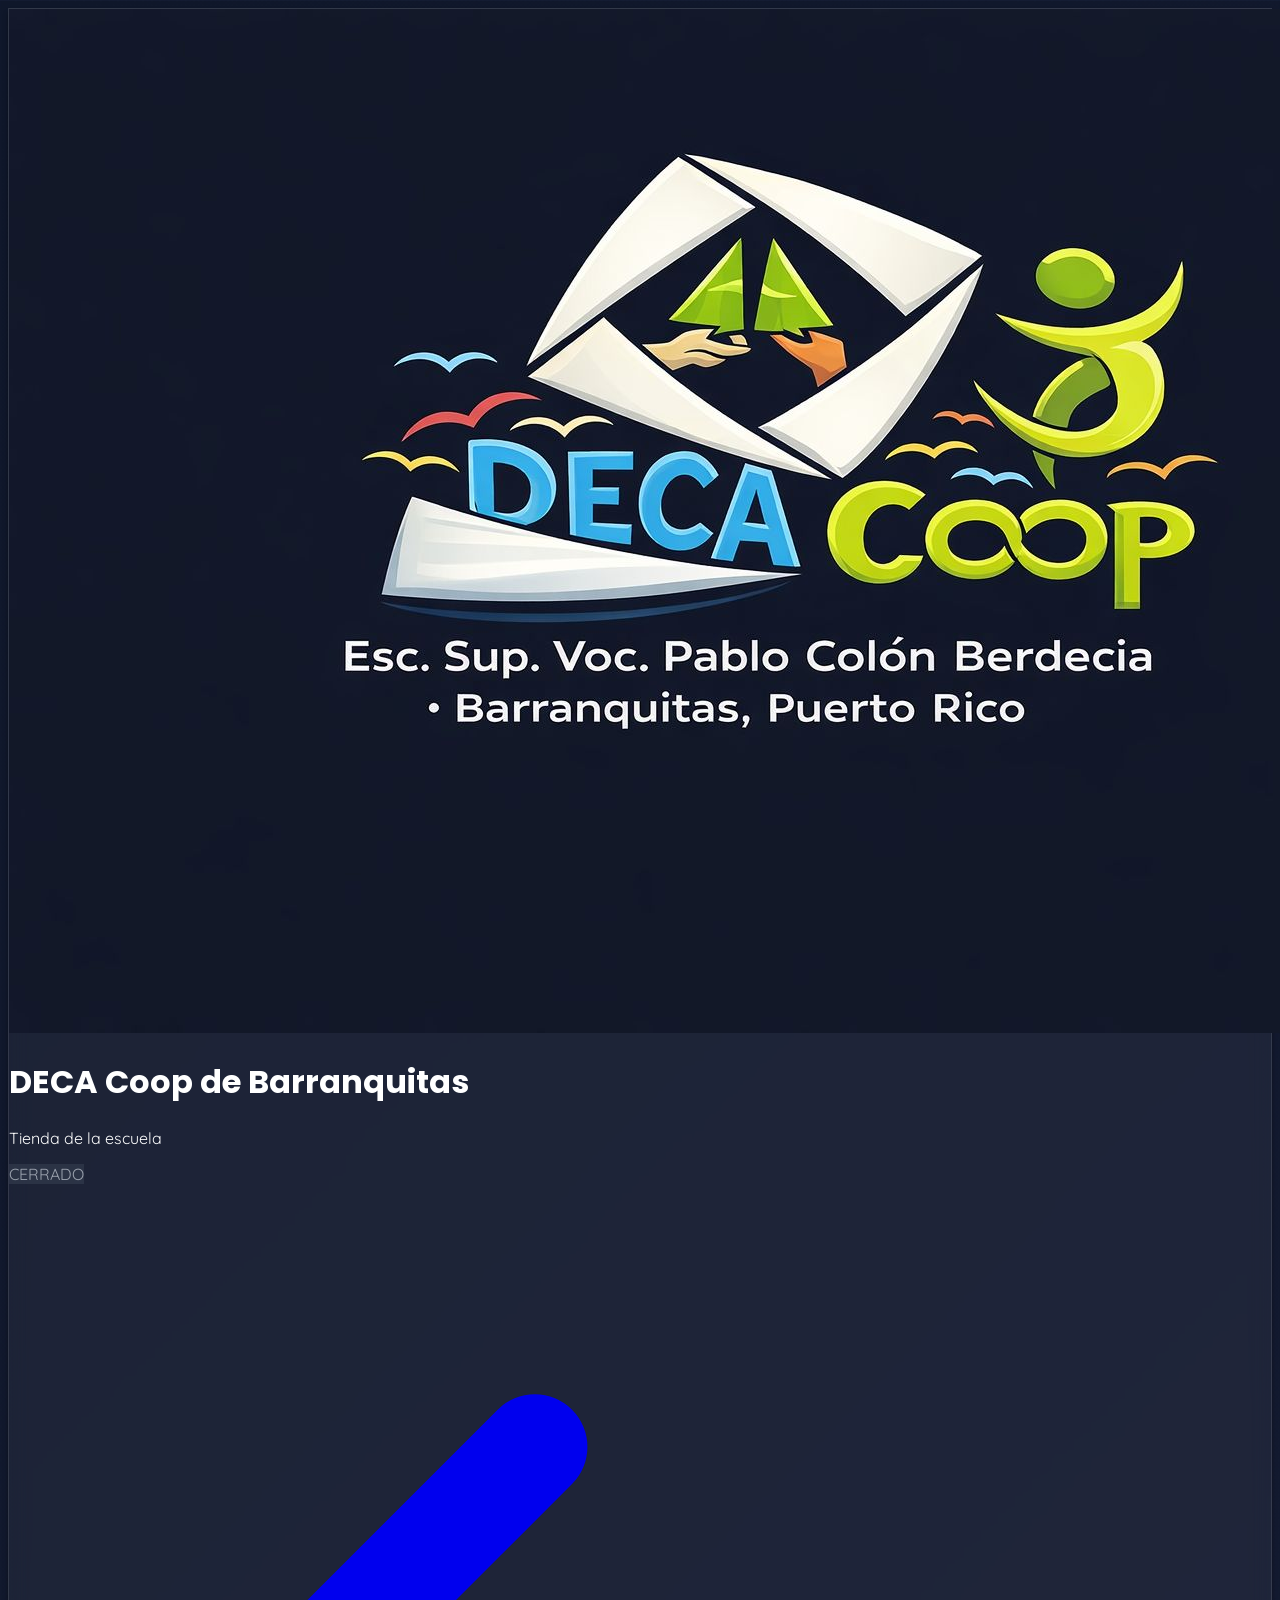
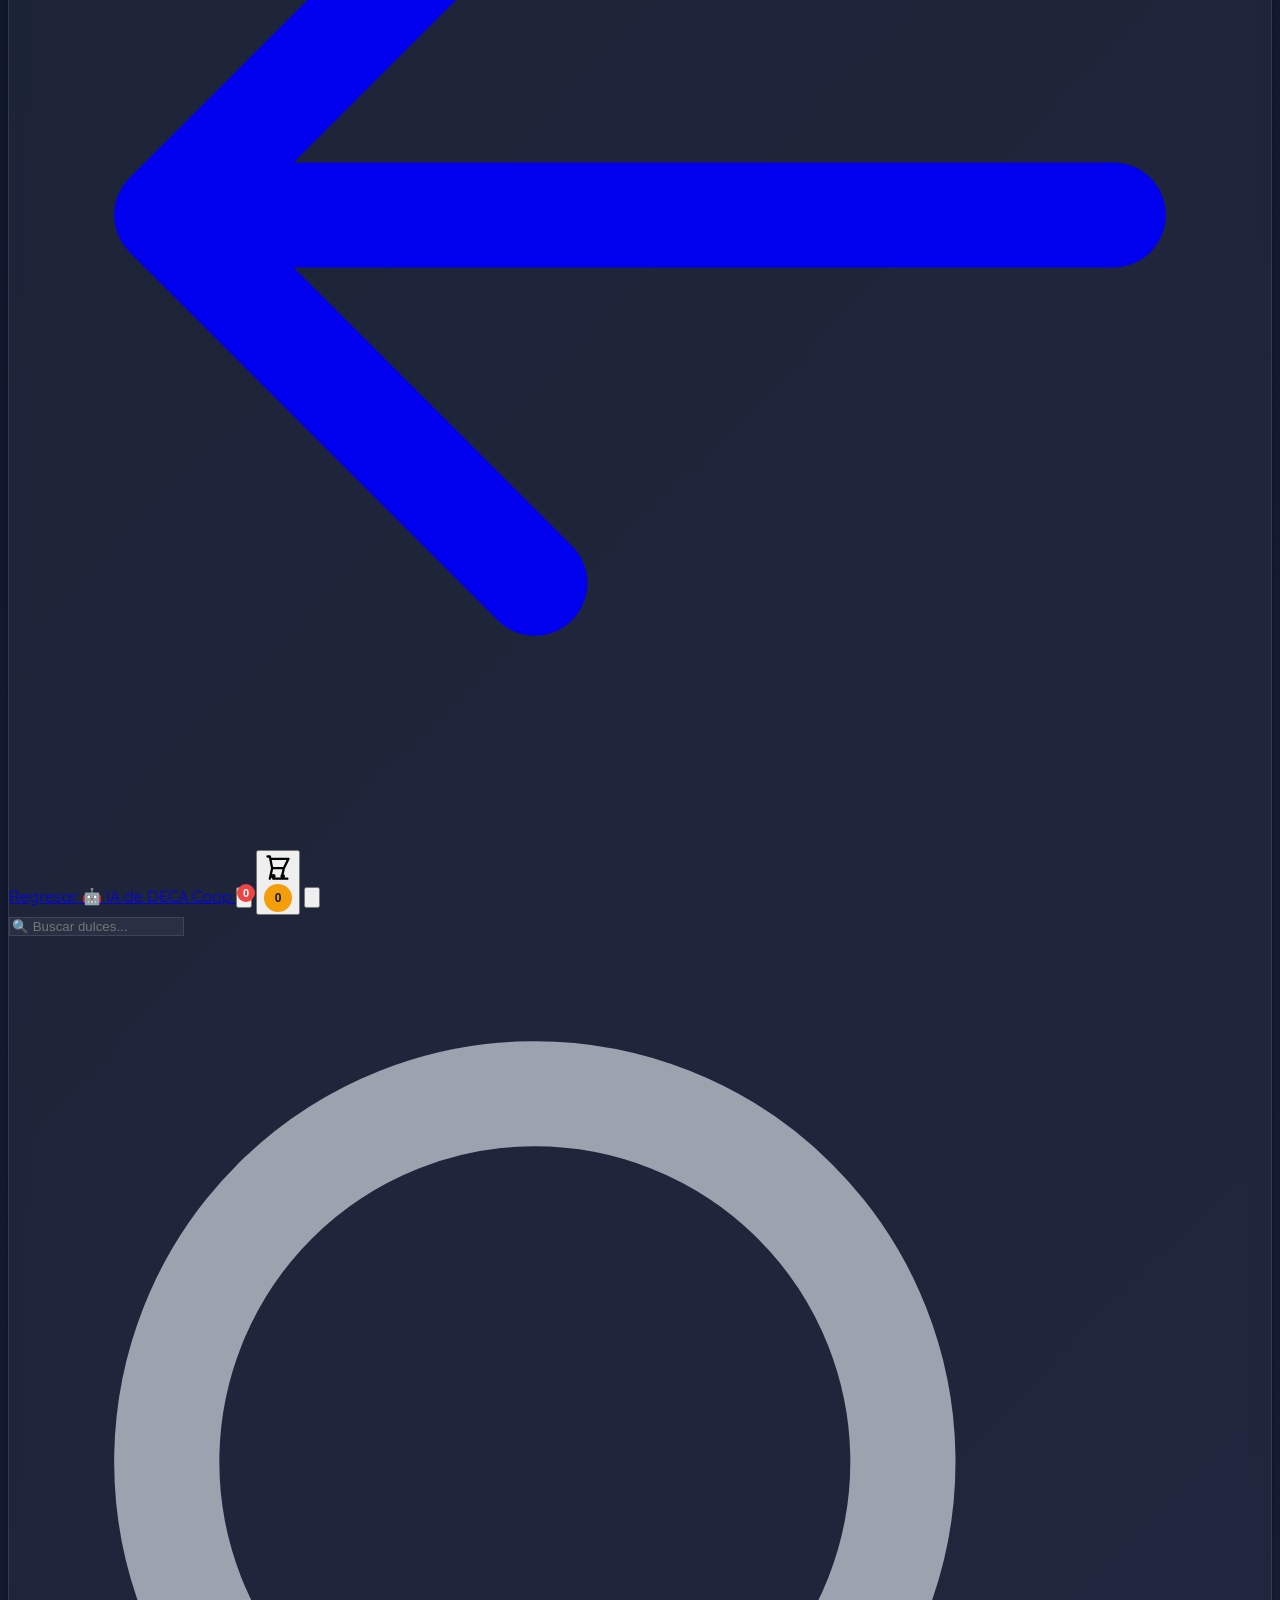
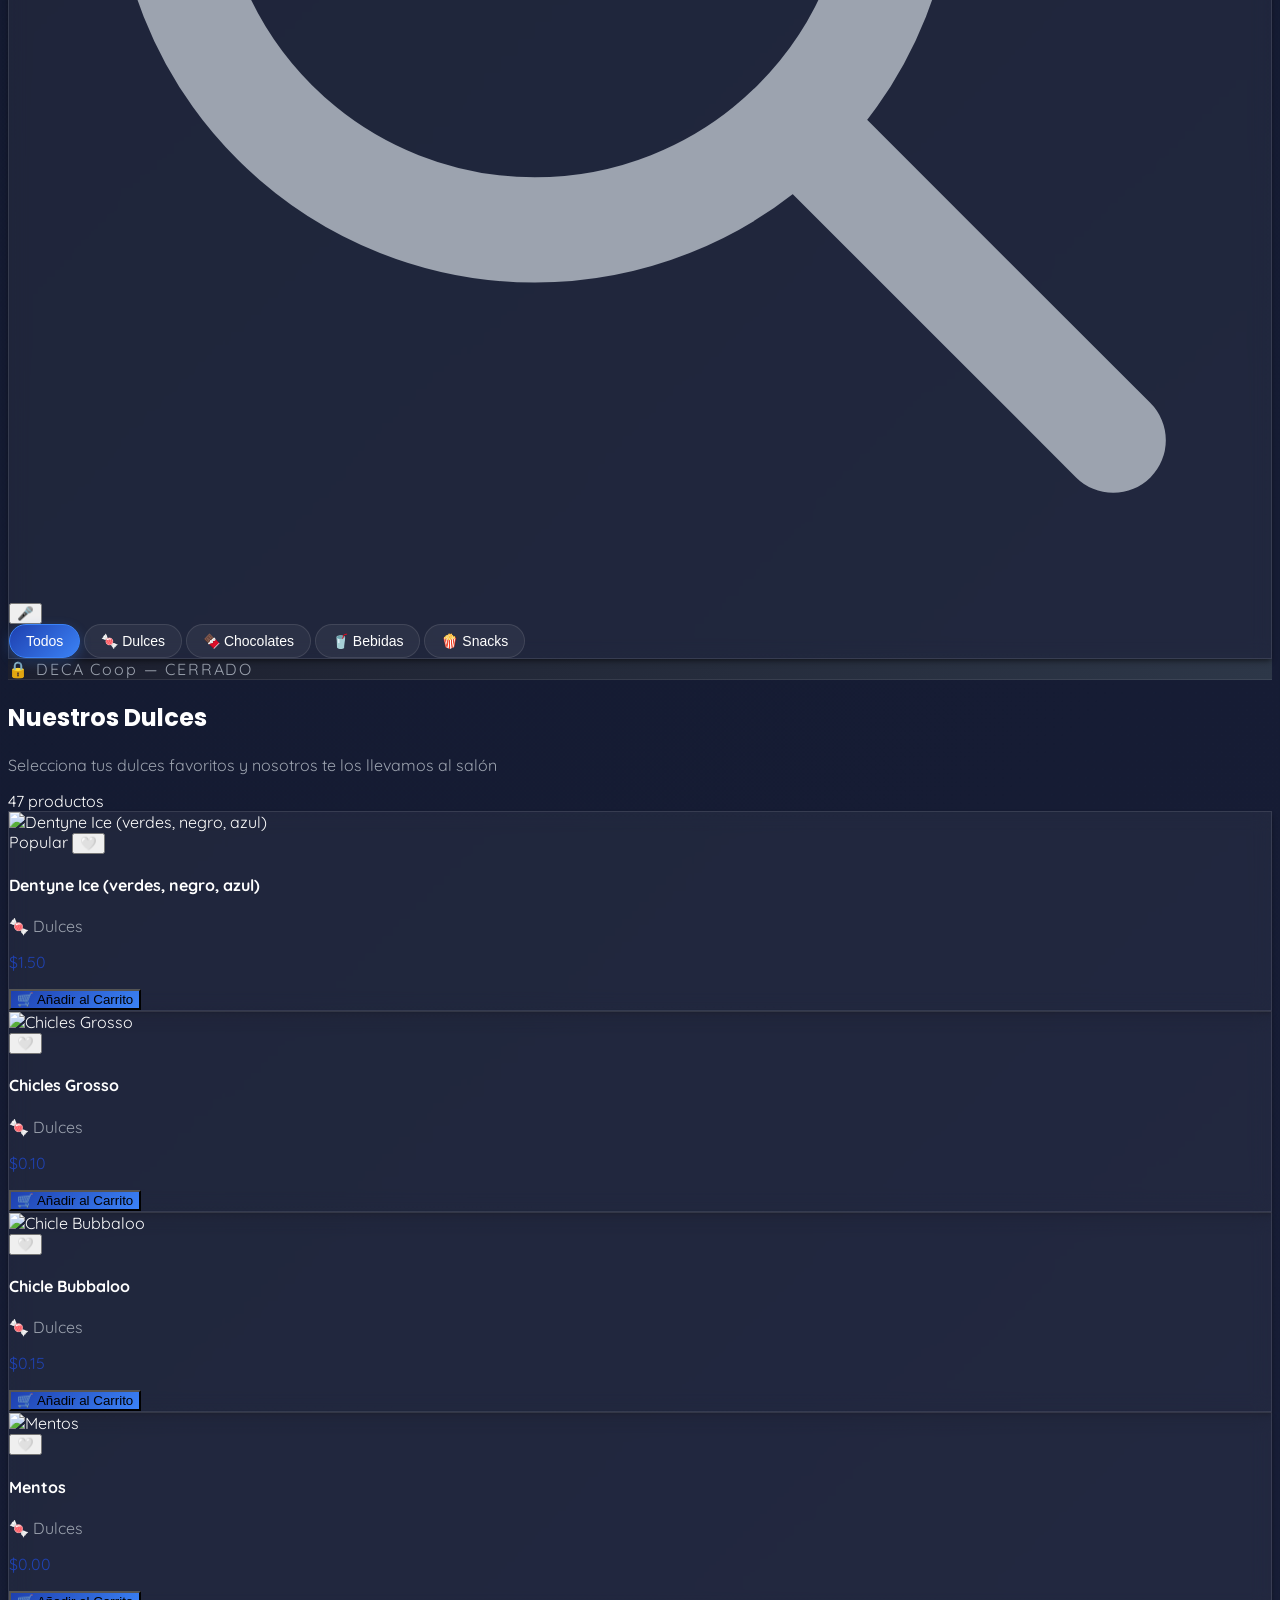
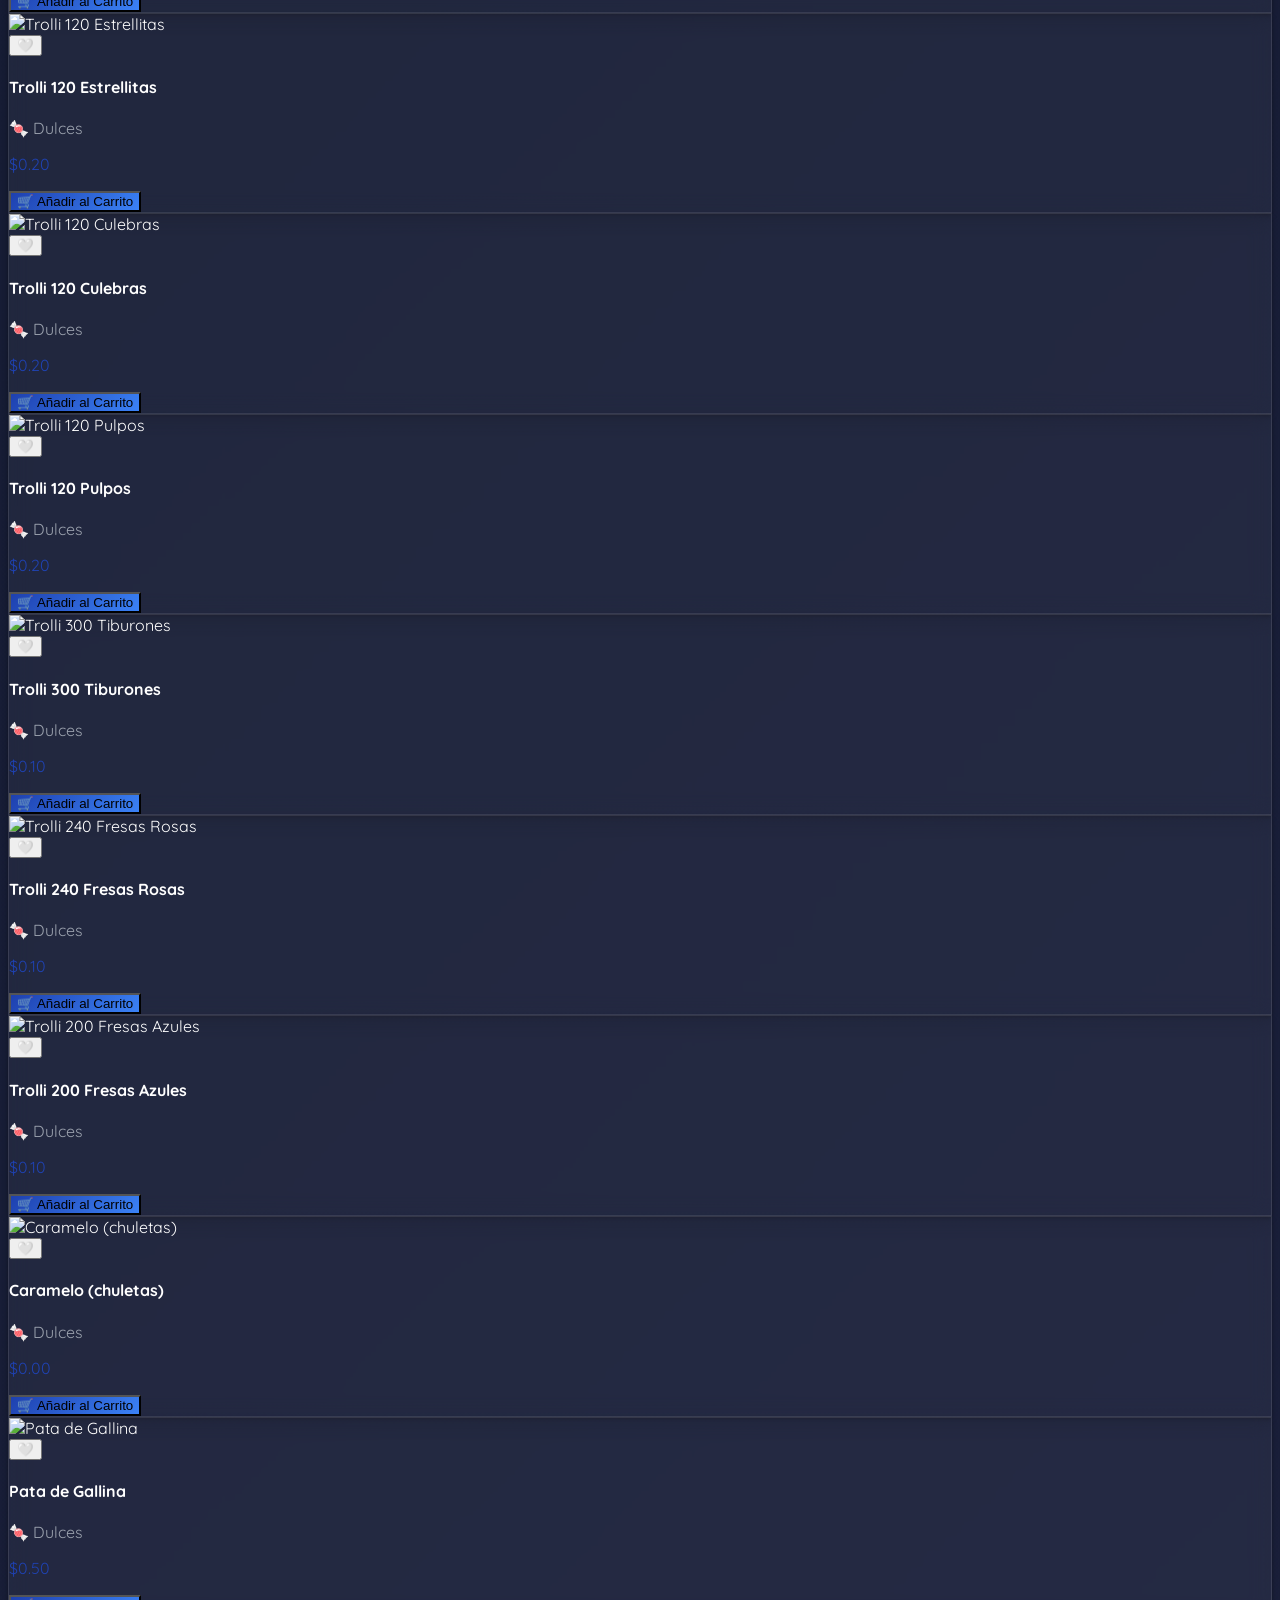
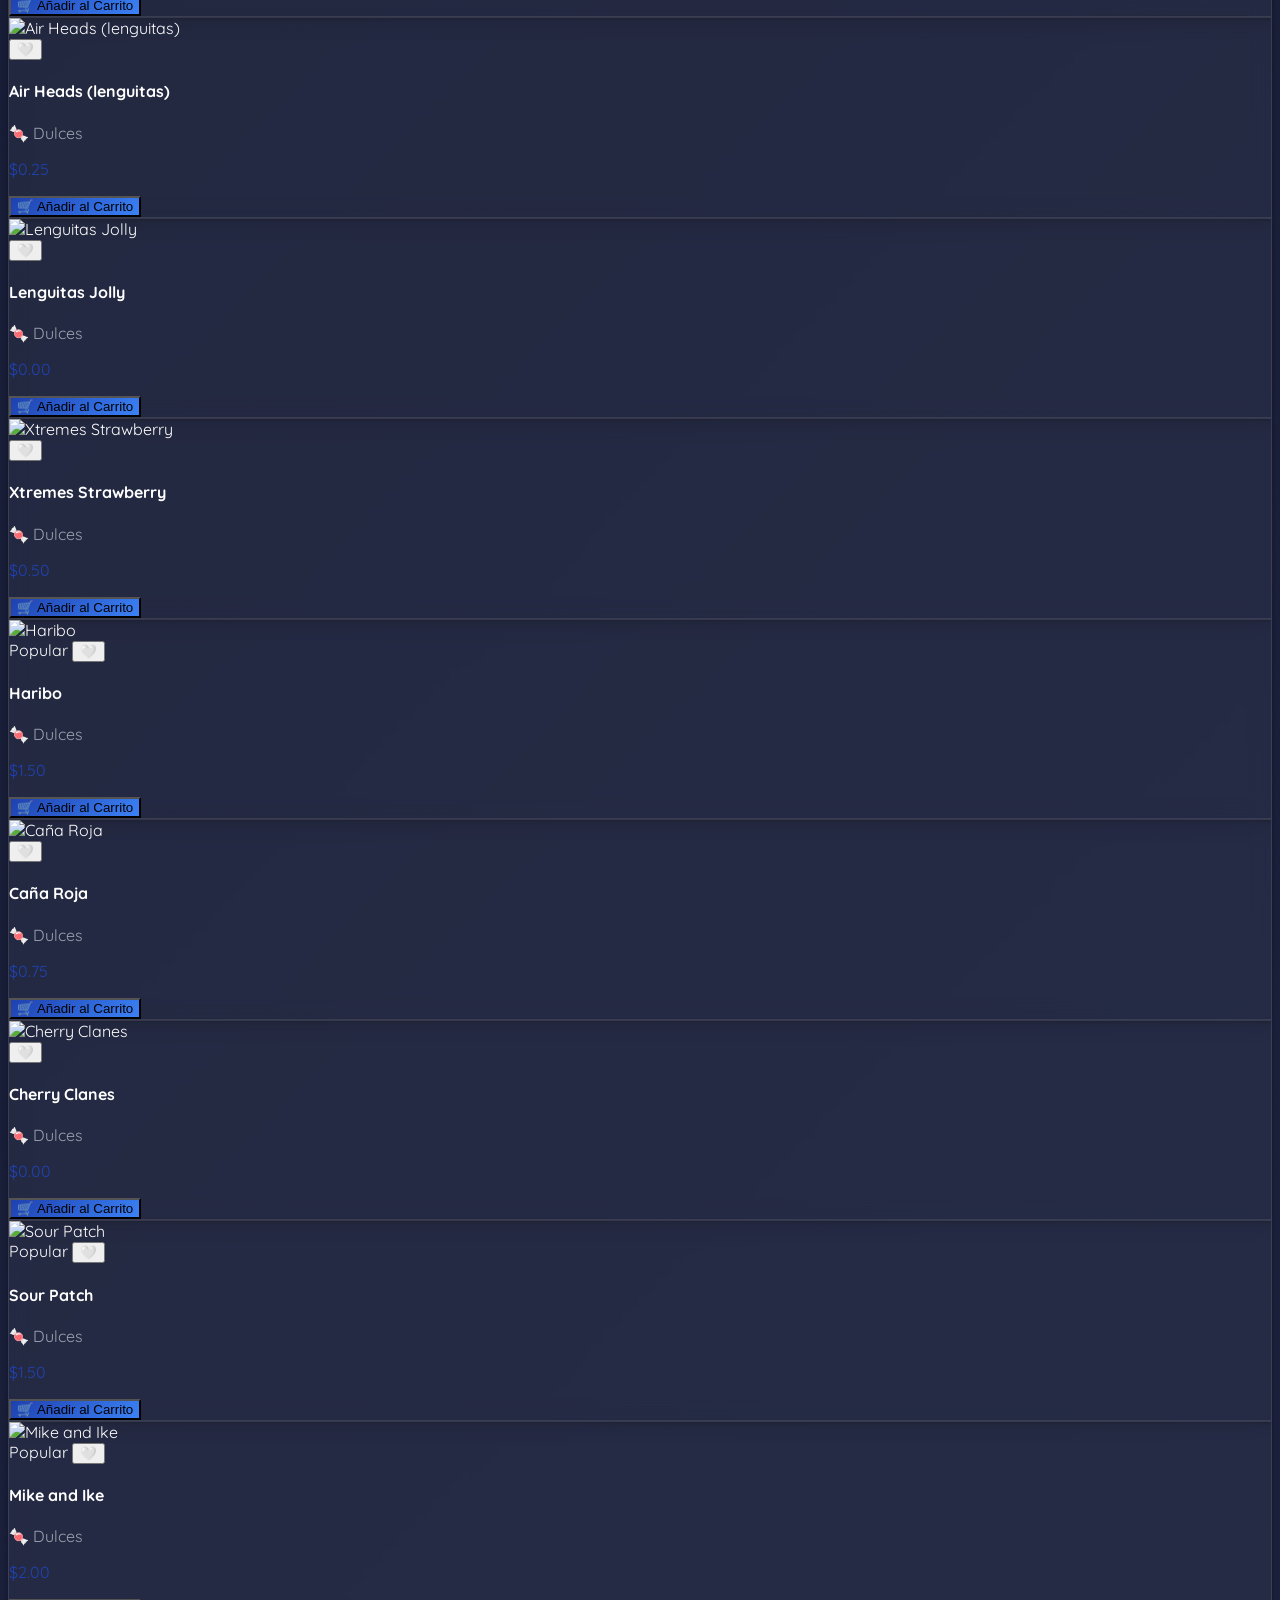
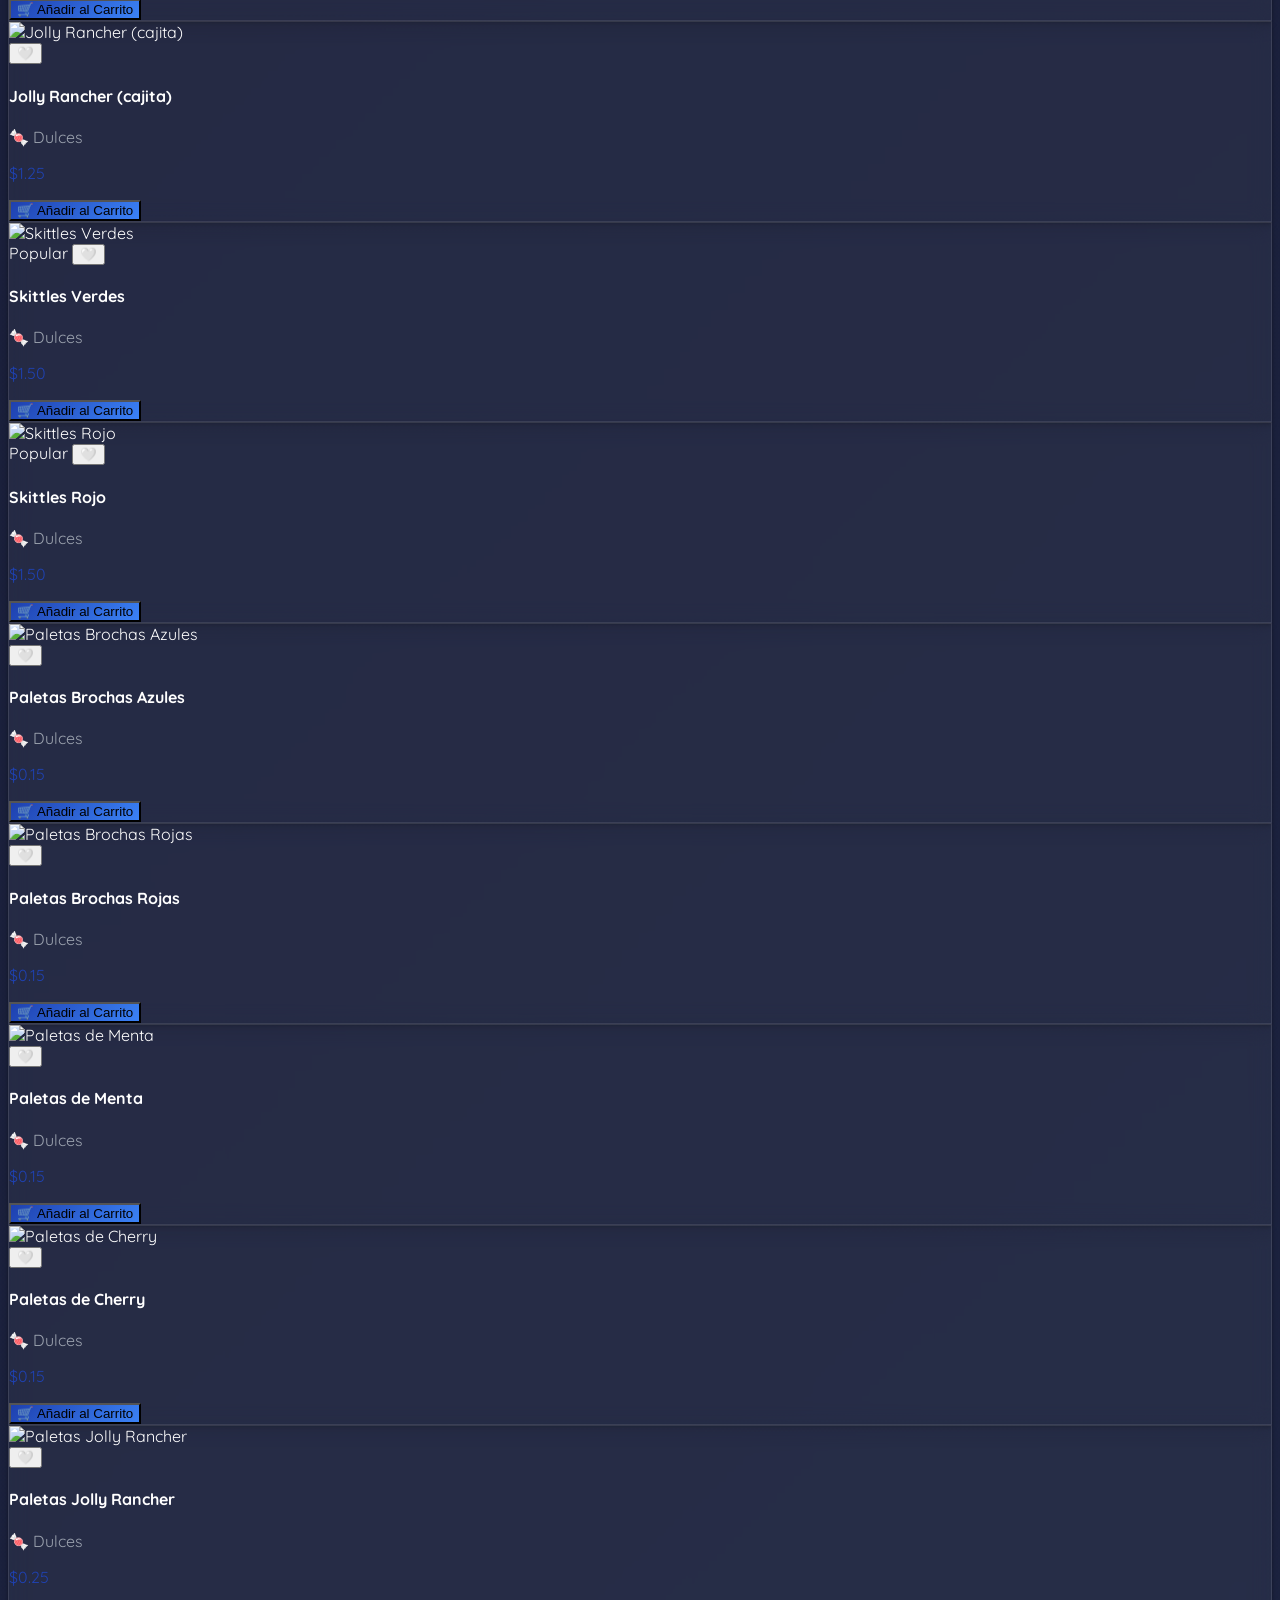
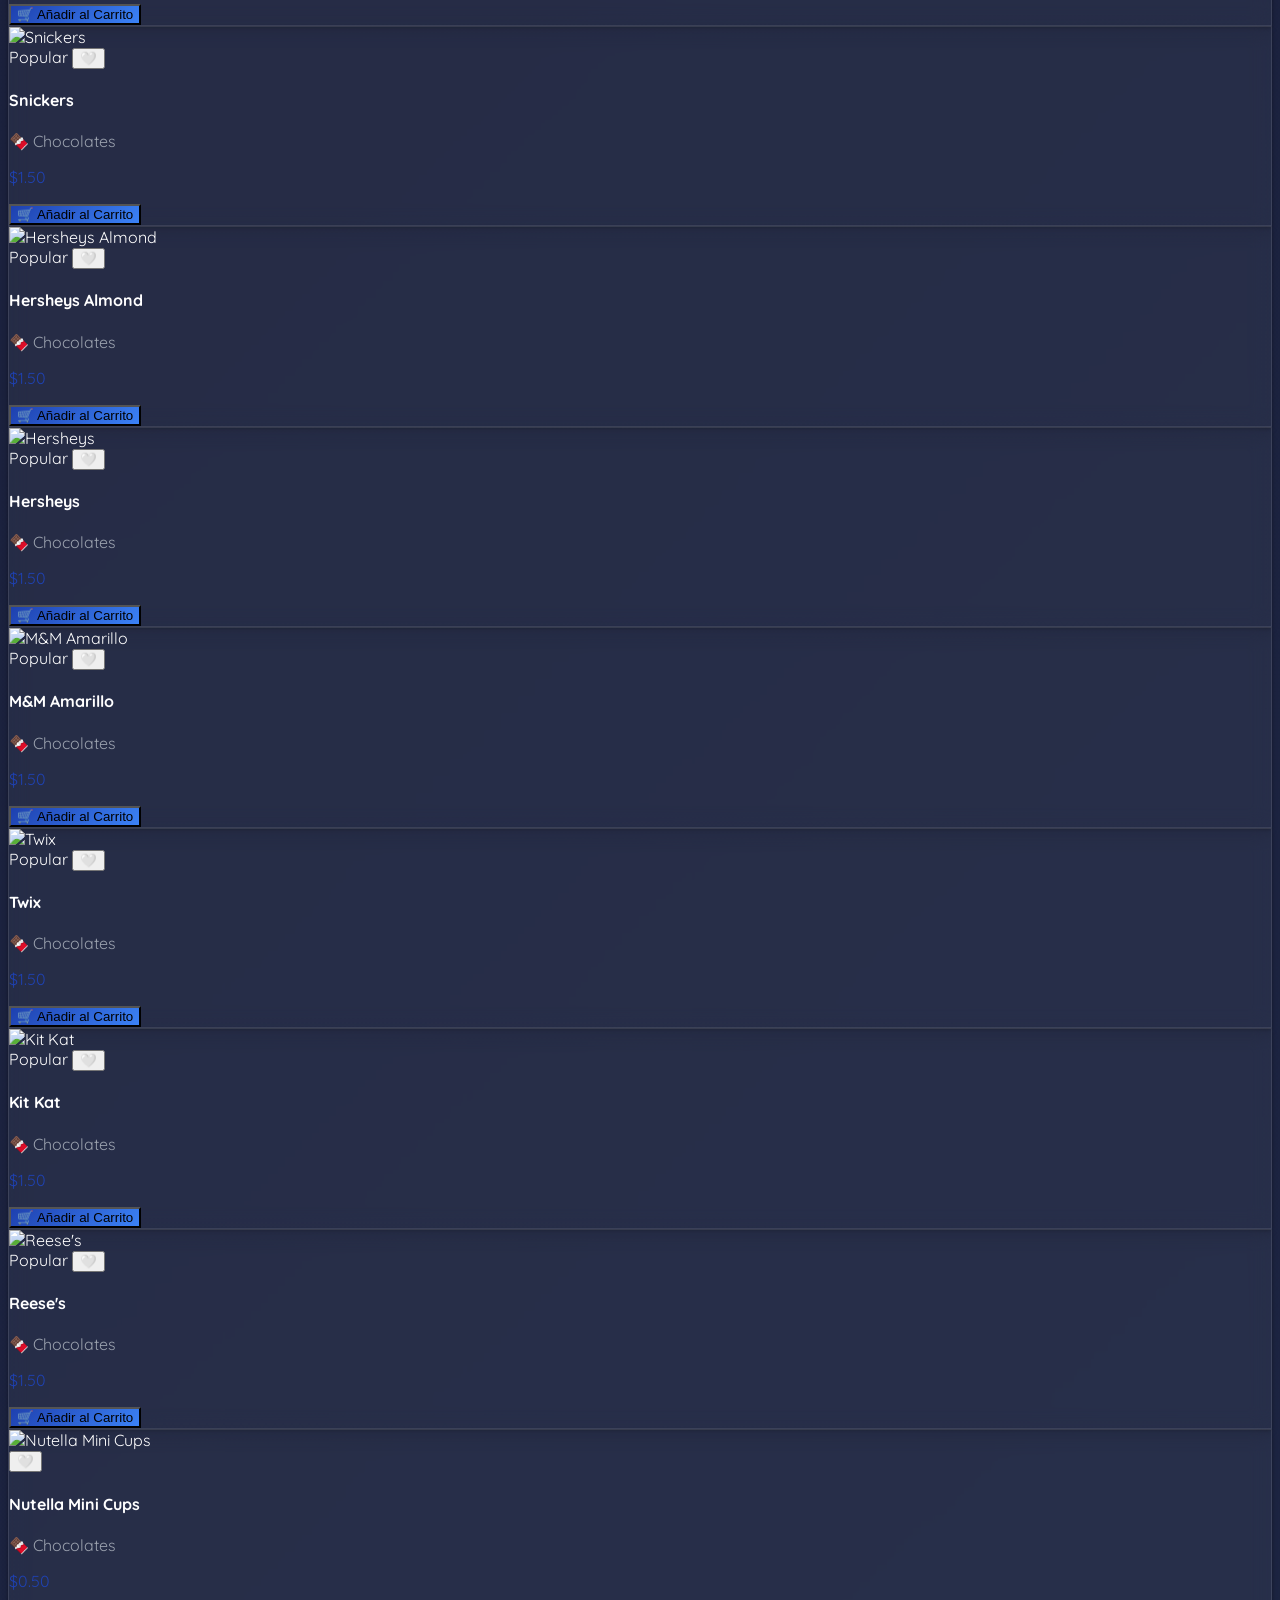
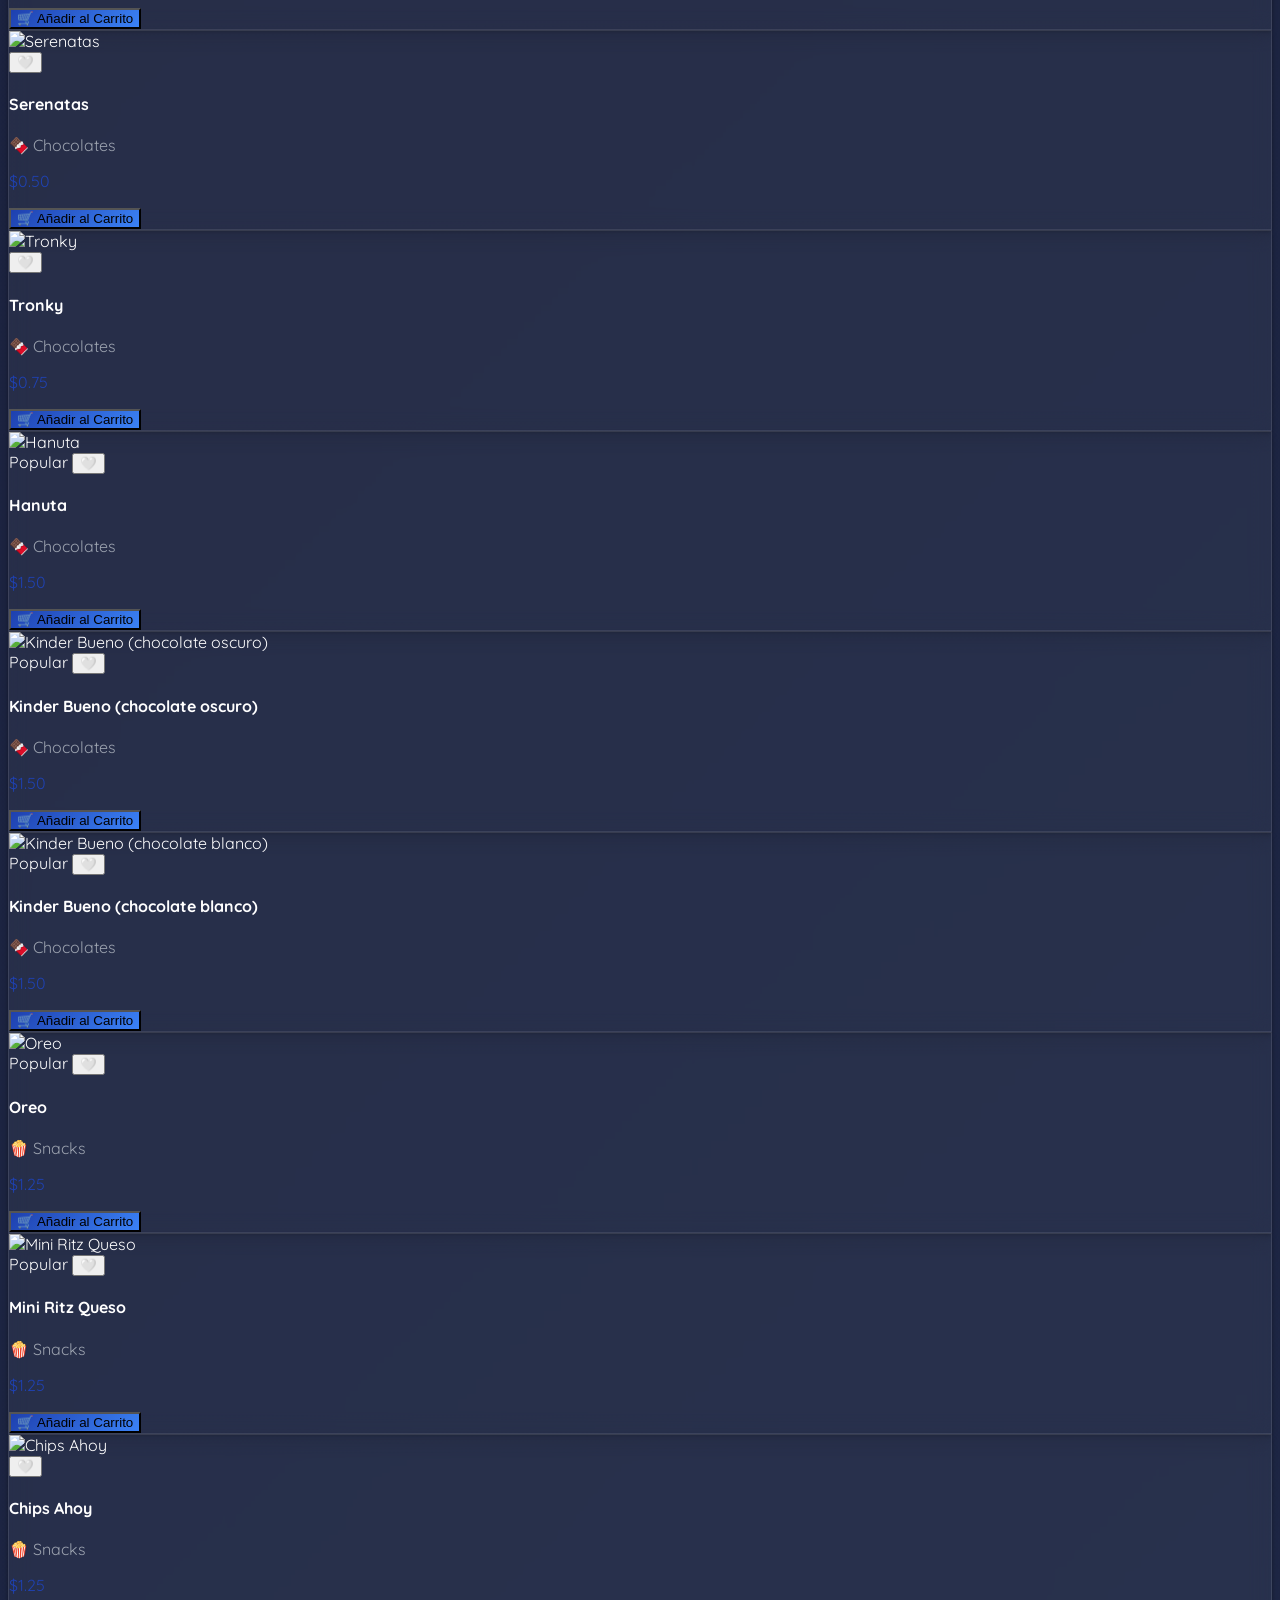
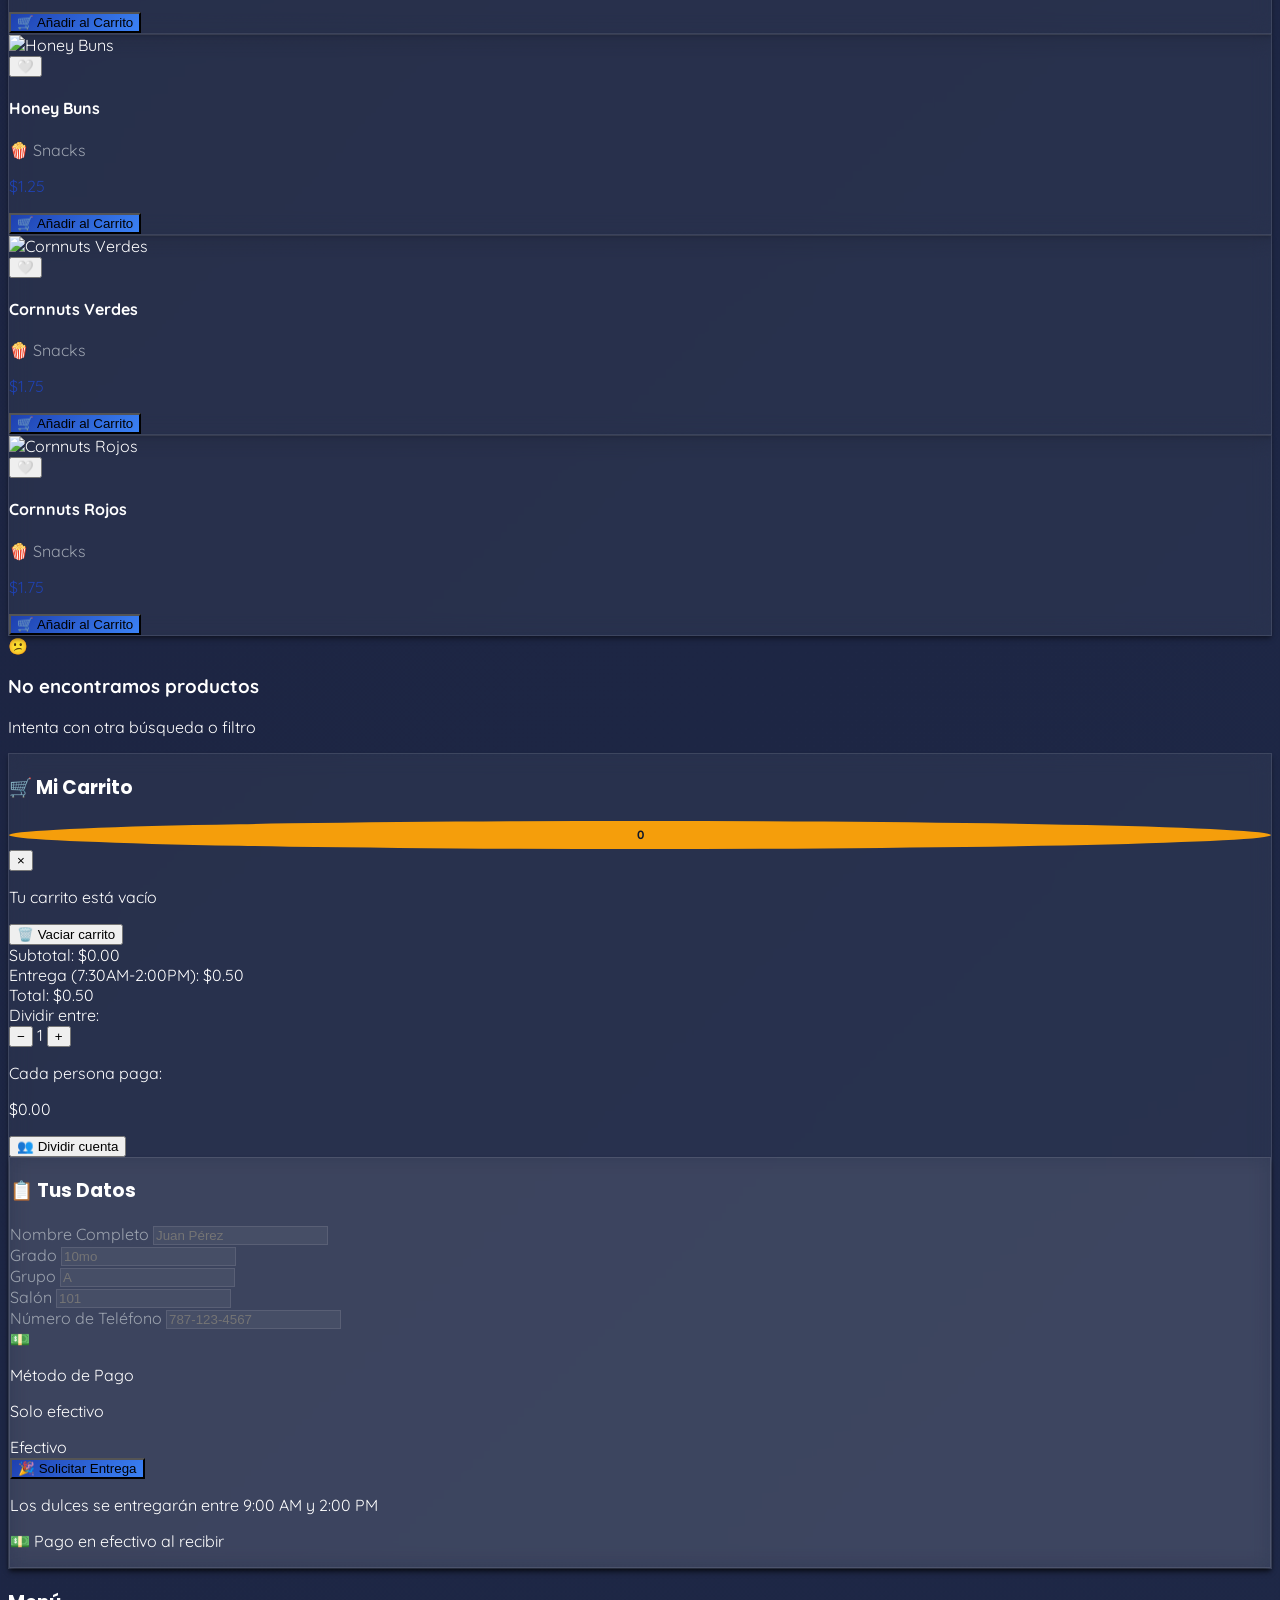
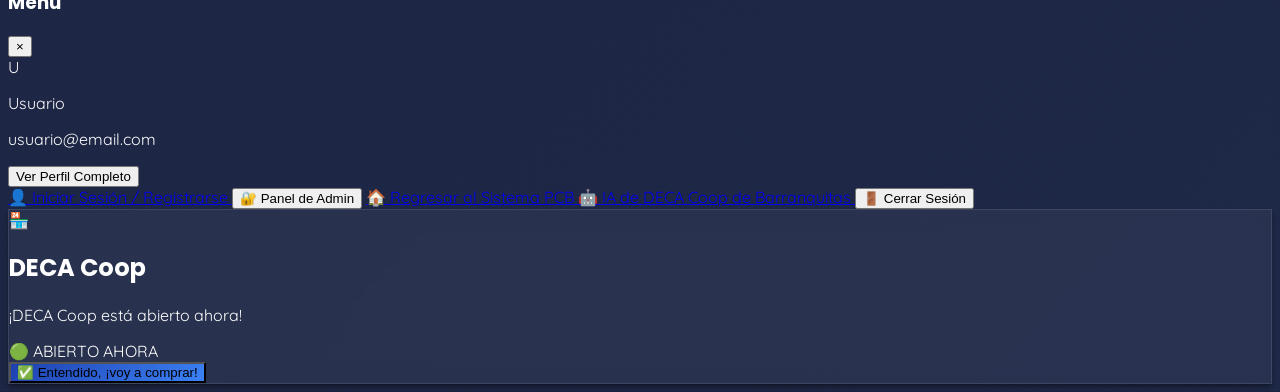
==== index.html @ df361616 "Add files via upload" ====
<!doctype html>
<html lang="es" class="h-full">

<head>
  <meta charset="UTF-8">
  <meta name="viewport" content="width=device-width, initial-scale=1.0">
  <title>DECA Coop de Barranquitas - Tienda PCB</title>
  <script src="https://cdn.tailwindcss.com"></script>
  <link
    href="https://fonts.googleapis.com/css2?family=Poppins:wght@300;400;500;600;700&amp;family=Quicksand:wght@400;500;600;700&amp;display=swap"
    rel="stylesheet">
  <!-- Supabase -->
  <script src="https://cdn.jsdelivr.net/npm/@supabase/supabase-js@2"></script>
  <script src="supabase/supabase-config.js"></script>
  <script src="supabase/database.js"></script>
  <!-- SDKs opcionales - eliminados porque los archivos no existen
  <script src="/_sdk/element_sdk.js"></script>
  <script src="/_sdk/data_sdk.js"></script>
  -->
  <link href="styles.css" rel="stylesheet">
</head>

<body class="h-full font-body overflow-auto">
  <!-- Splash Screen -->
  <div id="splash-screen"
    class="fixed inset-0 z-[9999] flex items-center justify-center bg-gradient-to-br from-blue-900 via-purple-900 to-pink-900">
    <div class="text-center animate-splash">
      <div class="w-32 h-32 mx-auto mb-6 rounded-full animate-bounce-slow">
        <img src="DECA Coop de Barranquitas.jpeg" alt="DECA Coop de Barranquitas Logo" class="w-full h-full object-contain rounded-full logo-full">
      </div>
      <h1 class="font-display font-bold text-4xl text-white mb-2 animate-fade-in">DECA Coop de Barranquitas</h1>
      <p class="text-white/80 text-lg animate-fade-in-delay">Tienda de la escuela</p>
      <div class="mt-6 flex justify-center gap-2">
        <div class="w-3 h-3 bg-white rounded-full animate-pulse"></div>
        <div class="w-3 h-3 bg-white rounded-full animate-pulse" style="animation-delay: 0.2s;"></div>
        <div class="w-3 h-3 bg-white rounded-full animate-pulse" style="animation-delay: 0.4s;"></div>
      </div>
    </div>
  </div>

  <div class="min-h-full w-full">
    <!-- Header -->
    <header class="sticky top-0 z-50 glass-card border-b border-white/10 shadow-lg">
      <div class="max-w-7xl mx-auto px-4 py-4">
        <div class="flex items-center justify-between mb-4">
          <!-- Logo y Nombre -->
          <div class="flex items-center gap-3">
            <div class="w-10 h-10 rounded-full">
              <img src="DECA Coop de Barranquitas.jpeg" alt="DECA Coop de Barranquitas Logo" class="w-full h-full object-contain rounded-full logo-full">
            </div>
            <div>
              <h1 id="store-name" class="font-display font-bold text-xl text-white">DECA Coop de Barranquitas</h1>
              <div class="flex items-center gap-2 mt-0.5">
                <p class="text-xs text-gray-400">Tienda de la escuela</p>
                <!-- Pill de estado DECA Coop en el header -->
                <span id="deca-header-pill"
                  class="inline-flex items-center gap-1 px-2 py-0.5 rounded-full text-xs font-bold transition-all duration-500"
                  style="background:rgba(107,114,128,0.2); color:#9ca3af;">
                  <span id="deca-pill-dot" class="w-1.5 h-1.5 rounded-full" style="background:#6b7280;"></span>
                  <span id="deca-pill-text">CERRADO</span>
                </span>
              </div>
            </div>
          </div>

          <!-- Botones de la derecha -->
          <div class="flex items-center gap-3">
            <!-- Botón Regresar -->
            <a href="https://pcbsystempr-cyber.github.io/pcbsystem/"
              class="flex items-center gap-1 sm:gap-2 px-2 sm:px-3 py-2 bg-white/10 hover:bg-white/20 rounded-lg transition-all hover:scale-105 font-semibold text-xs sm:text-sm border border-white/20">
              <svg class="w-4 h-4" fill="none" stroke="currentColor" viewBox="0 0 24 24">
                <path stroke-linecap="round" stroke-linejoin="round" stroke-width="2" d="M10 19l-7-7m0 0l7-7m-7 7h18"/>
              </svg>
              <span class="hidden sm:inline">Regresar</span>
            </a>

            <!-- Botón IA -->
            <a href="https://chatgpt.com/g/g-69846cf9e5488191a673f07dedddb4f9-ia-de-mercadeo-pcb" target="_blank"
              class="hidden sm:flex items-center gap-2 px-3 py-2 bg-gradient-to-r from-purple-600 to-pink-600 hover:from-purple-700 hover:to-pink-700 rounded-lg transition-all hover:scale-105 font-semibold text-sm">
              <span>🤖</span>
              <span>IA de DECA Coop</span>
            </a>

            <!-- Botón de Notificaciones -->
            <button id="notification-bell"
              class="notification-bell p-2 rounded-lg hover:bg-white/10 transition-colors relative"
              title="Notificaciones">
              <svg class="w-6 h-6 text-white" fill="none" stroke="currentColor" viewBox="0 0 24 24">
                <path stroke-linecap="round" stroke-linejoin="round" stroke-width="2"
                  d="M15 17h5l-1.405-1.405A2.032 2.032 0 0118 14.158V11a6.002 6.002 0 00-4-5.659V5a2 2 0 10-4 0v.341C7.67 6.165 6 8.388 6 11v3.159c0 .538-.214 1.055-.595 1.436L4 17h5m6 0v1a3 3 0 11-6 0v-1m6 0H9" />
              </svg>
              <span id="notification-count" class="notification-badge hidden">0</span>
            </button>

            <!-- Botón carrito móvil -->
            <button id="cart-toggle-mobile"
              class="lg:hidden relative p-2 rounded-lg hover:bg-white/10 transition-colors">
              <svg class="w-6 h-6" fill="none" stroke="currentColor" viewbox="0 0 24 24">
                <path stroke-linecap="round" stroke-linejoin="round" stroke-width="2"
                  d="M3 3h2l.4 2M7 13h10l4-8H5.4M7 13L5.4 5M7 13l-2 9m10 0l2-9m-9 9h12M9 20a1 1 0 11-2 0 1 1 0 012 0m8 0a1 1 0 11-2 0 1 1 0 012 0" />
              </svg>
              <span id="cart-count-mobile" class="cart-badge absolute -top-1 -right-1 text-xs">0</span>
            </button>

            <!-- Menú Hamburguesa -->
            <button id="hamburger-btn" class="p-2 rounded-lg hover:bg-white/10 transition-colors">
              <svg class="w-6 h-6 text-white" fill="none" stroke="currentColor" viewBox="0 0 24 24">
                <path stroke-linecap="round" stroke-linejoin="round" stroke-width="2" d="M4 6h16M4 12h16M4 18h16" />
              </svg>
            </button>
          </div>
        </div>

        <!-- Barra de búsqueda y filtros -->
        <div class="flex flex-col sm:flex-row gap-3">
          <div class="flex-1 relative">
            <input type="text" id="search-input" placeholder="🔍 Buscar dulces..."
              class="w-full rounded-lg px-4 py-2.5 pl-10 pr-12 focus:border-[#3b82f6] focus:outline-none transition-colors"
              style="background: var(--input-bg); border: 1px solid var(--input-border); color: var(--input-text);">
            <svg class="w-5 h-5 absolute left-3 top-1/2 -translate-y-1/2" style="color: var(--text-secondary);"
              fill="none" stroke="currentColor" viewbox="0 0 24 24">
              <path stroke-linecap="round" stroke-linejoin="round" stroke-width="2"
                d="M21 21l-6-6m2-5a7 7 0 11-14 0 7 7 0 0114 0z" />
            </svg>
            <!-- Botón de comando de voz -->
            <button id="voice-btn"
              class="absolute right-3 top-1/2 -translate-y-1/2 w-8 h-8 rounded-full bg-red-500/20 hover:bg-red-500/30 flex items-center justify-center transition-all"
              title="Comando de voz">
              <span id="voice-icon">🎤</span>
            </button>
          </div>
          <div class="flex gap-2 overflow-x-auto pb-2 sm:pb-0">
            <button class="filter-btn active" data-category="todos">Todos</button>
            <button class="filter-btn" data-category="dulces">🍬 Dulces</button>
            <button class="filter-btn" data-category="chocolates">🍫 Chocolates</button>
            <button class="filter-btn" data-category="bebidas">🥤 Bebidas</button>
            <button class="filter-btn" data-category="snacks">🍿 Snacks</button>
          </div>
        </div>
      </div>
    </header>

    <!-- ===== BANNER DE ESTADO DECA COOP ===== -->
    <div id="deca-coop-status-bar" class="w-full deca-banner-closed transition-all duration-700">
      <div class="max-w-7xl mx-auto px-4 py-3 flex items-center justify-center gap-3">
        <!-- Punto indicador -->
        <span id="deca-status-dot" class="w-3 h-3 rounded-full flex-shrink-0"
          style="background:#6b7280;"></span>
        <!-- Ícono y texto principal -->
        <span id="deca-status-text"
          class="font-bold text-sm sm:text-base tracking-widest uppercase"
          style="color:#9ca3af; letter-spacing:0.12em;">
          🔒 DECA Coop — CERRADO
        </span>
    </div>
    </div>


    <div class="max-w-7xl mx-auto px-4 py-8 grid grid-cols-1 lg:grid-cols-3 gap-8">
      <!-- Tienda de Dulces -->
      <div class="lg:col-span-2">
        <div class="mb-6 animate-slide-up flex items-center justify-between">
          <div>
            <h2 class="font-display text-3xl font-bold mb-2" style="color: var(--text-primary);">Nuestros Dulces</h2>
            <p id="tagline" style="color: var(--text-secondary);">Selecciona tus dulces favoritos y nosotros te los
              llevamos al salón
            </p>
          </div>
          <div class="hidden sm:flex items-center gap-2 text-sm text-gray-400">
            <span id="products-count">10</span> productos
          </div>
        </div>

        <!-- Grid de productos -->
        <div id="candies-grid" class="grid grid-cols-1 sm:grid-cols-2 gap-4 mb-8">
          <!-- Candy cards generated by JS -->
        </div>

        <!-- Mensaje cuando no hay resultados -->
        <div id="no-results" class="hidden text-center py-12">
          <div class="text-6xl mb-4">😕</div>
          <h3 class="text-xl font-bold mb-2">No encontramos productos</h3>
          <p class="text-gray-400">Intenta con otra búsqueda o filtro</p>
        </div>
      </div>

      <!-- Carrito y Formulario -->
      <aside class="lg:col-span-1">
        <div class="lg:sticky lg:top-20 space-y-6 lg:max-h-[calc(100vh-6rem)] lg:overflow-y-auto pb-20">
          <!-- Cart Section -->
          <div class="glass-card rounded-2xl p-6 border border-white/10 animate-slide-up stagger-1">
            <div class="flex items-center justify-between mb-4">
              <h3 class="font-display font-bold text-xl flex items-center gap-2">
                <span class="text-2xl">🛒</span> Mi Carrito
              </h3>
              <div class="flex items-center gap-3">
                <span id="cart-count" class="cart-badge">0</span>
                <!-- Botón X para cerrar carrito móvil -->
                <button id="close-cart-mobile"
                  class="lg:hidden text-gray-400 hover:text-white text-2xl w-8 h-8 flex items-center justify-center rounded-lg hover:bg-white/10 transition-colors">
                  ×
                </button>
              </div>
            </div>

            <div id="cart-items" class="space-y-3 mb-4 max-h-48 lg:max-h-80 overflow-y-auto custom-scrollbar">
              <p class="text-gray-400 text-sm text-center py-8">Tu carrito está vacío</p>
            </div>

            <button id="clear-cart-btn"
              class="hidden w-full text-sm text-red-400 hover:text-red-300 transition-colors mb-4">
              🗑️ Vaciar carrito
            </button>

            <div class="border-t border-white/10 pt-4 space-y-2">
              <div class="flex justify-between text-sm">
                <span class="text-gray-400">Subtotal:</span>
                <span id="subtotal" class="font-semibold">$0.00</span>
              </div>
              <div class="flex justify-between text-sm">
                <span class="text-gray-400">Entrega (7:30AM-2:00PM):</span>
                <span id="delivery-cost-display" class="font-semibold text-[#f59e0b]">$2.00</span>
              </div>
              <div
                class="flex justify-between text-lg font-bold bg-gradient-to-r from-[#1e40af] to-[#3b82f6] rounded-lg p-3 mt-4">
                <span>Total:</span>
                <span id="total-price">$0.50</span>
              </div>

              <!-- Dividir cuenta -->
              <div id="split-section" class="hidden pt-3 border-t border-white/10">
                <div class="flex items-center justify-between mb-2">
                  <span class="text-sm text-gray-400">Dividir entre:</span>
                  <div class="flex items-center gap-2">
                    <button onclick="changeSplitCount(-1)"
                      class="w-8 h-8 flex items-center justify-center rounded-lg bg-white/5 hover:bg-white/10 transition-colors font-bold">−</button>
                    <span id="split-count" class="text-lg font-bold w-8 text-center">1</span>
                    <button onclick="changeSplitCount(1)"
                      class="w-8 h-8 flex items-center justify-center rounded-lg bg-white/5 hover:bg-white/10 transition-colors font-bold">+</button>
                  </div>
                </div>
                <div class="bg-[#f59e0b]/10 border border-[#f59e0b]/30 rounded-lg p-3 text-center">
                  <p class="text-xs text-gray-400 mb-1">Cada persona paga:</p>
                  <p id="split-amount" class="text-2xl font-bold text-[#f59e0b]">$0.00</p>
                </div>
              </div>

              <button id="toggle-split-btn"
                class="hidden w-full text-sm text-[#3b82f6] hover:text-[#60a5fa] transition-colors mt-3 flex items-center justify-center gap-2">
                <span>👥</span>
                <span id="split-btn-text">Dividir cuenta</span>
              </button>

              <!-- Botón Calculadora Nutricional -->
              <!-- <button id="nutrition-btn" class="w-full text-sm text-green-400 hover:text-green-300 transition-colors mt-3 flex items-center justify-center gap-2 py-2 rounded-lg bg-green-500/10 hover:bg-green-500/20">
         <span>🥗</span>
         <span>Ver Info Nutricional</span>
        </button>
       </div>
      </div> -->

              <!-- Formulario -->
              <div class="glass-card rounded-2xl p-6 border border-white/10 animate-slide-up stagger-2">
                <h3 class="font-display font-bold text-lg mb-4 flex items-center gap-2"><span class="text-xl">📋</span>
                  Tus Datos</h3>
                <form id="order-form" class="space-y-3">
                  <div><label for="nombre" class="block text-sm font-semibold mb-1"
                      style="color: var(--text-secondary);">Nombre
                      Completo</label> <input type="text" id="nombre" placeholder="Juan Pérez"
                      class="w-full rounded-lg px-4 py-2 focus:border-[#3b82f6] focus:outline-none transition-colors"
                      style="background: var(--input-bg); border: 1px solid var(--input-border); color: var(--input-text);"
                      required>
                  </div>
                  <div class="grid grid-cols-2 gap-2">
                    <div><label for="grado" class="block text-sm font-semibold mb-1"
                        style="color: var(--text-secondary);">Grado</label> <input type="text" id="grado"
                        placeholder="10mo"
                        class="w-full rounded-lg px-4 py-2 focus:border-[#3b82f6] focus:outline-none transition-colors"
                        style="background: var(--input-bg); border: 1px solid var(--input-border); color: var(--input-text);"
                        required>
                    </div>
                    <div><label for="grupo" class="block text-sm font-semibold mb-1"
                        style="color: var(--text-secondary);">Grupo</label> <input type="text" id="grupo"
                        placeholder="A"
                        class="w-full rounded-lg px-4 py-2 focus:border-[#3b82f6] focus:outline-none transition-colors"
                        style="background: var(--input-bg); border: 1px solid var(--input-border); color: var(--input-text);"
                        required>
                    </div>
                  </div>
                  <div><label for="salon" class="block text-sm font-semibold mb-1"
                      style="color: var(--text-secondary);">Salón</label> <input type="text" id="salon"
                      placeholder="101"
                      class="w-full rounded-lg px-4 py-2 focus:border-[#3b82f6] focus:outline-none transition-colors"
                      style="background: var(--input-bg); border: 1px solid var(--input-border); color: var(--input-text);"
                      required>
                  </div>
                  <div><label for="telefono" class="block text-sm font-semibold mb-1"
                      style="color: var(--text-secondary);">Número de
                      Teléfono</label> <input type="tel" id="telefono" placeholder="787-123-4567"
                      class="w-full rounded-lg px-4 py-2 focus:border-[#3b82f6] focus:outline-none transition-colors"
                      style="background: var(--input-bg); border: 1px solid var(--input-border); color: var(--input-text);"
                      required>
                  </div>

                  <!-- Método de pago -->
                  <div class="bg-white/5 border border-white/10 rounded-lg p-4">
                    <div class="flex items-center justify-between">
                      <div class="flex items-center gap-2">
                        <span class="text-2xl">💵</span>
                        <div>
                          <p class="text-sm font-semibold">Método de Pago</p>
                          <p class="text-xs text-gray-400">Solo efectivo</p>
                        </div>
                      </div>
                      <span class="text-lg font-bold text-[#10b981]">Efectivo</span>
                    </div>
                  </div>

                  <button type="submit" id="submit-btn"
                    class="btn-primary w-full text-white font-bold py-3 rounded-lg mt-4 flex items-center justify-center gap-2">
                    <span>🎉</span> <span>Solicitar Entrega</span> </button>
                </form>
                <p class="text-xs text-gray-500 text-center mt-4">Los dulces se entregarán entre 9:00 AM y 2:00 PM</p>
                <p class="text-xs text-gray-500 text-center mt-2">💵 Pago en efectivo al recibir</p>
              </div>
            </div>
      </aside>
    </div>

    <!-- Canvas para Confetti -->
    <canvas id="confetti-canvas"
      style="position: fixed; top: 0; left: 0; width: 100%; height: 100%; pointer-events: none; z-index: 9999;"></canvas>

    <!-- Menú Hamburguesa Desplegable -->
    <div id="hamburger-menu"
      class="fixed top-0 right-0 h-full w-80 bg-gray-900/95 backdrop-blur-lg border-l border-white/10 transform translate-x-full transition-transform duration-300 z-[100] shadow-2xl">
      <div class="p-6">
        <!-- Header del menú -->
        <div class="flex items-center justify-between mb-8">
          <h3 class="font-display text-xl font-bold text-white">Menú</h3>
          <button id="close-hamburger-btn" class="text-gray-400 hover:text-white text-2xl">×</button>
        </div>

        <!-- Perfil del usuario (si está logueado) -->
        <div id="user-profile-section" class="hidden mb-6 p-4 bg-white/5 rounded-lg border border-white/10">
          <div class="flex items-center gap-3 mb-3">
            <div
              class="w-12 h-12 rounded-full bg-gradient-to-br from-blue-500 to-purple-500 flex items-center justify-center text-white font-bold text-xl">
              <span id="user-avatar">U</span>
            </div>
            <div>
              <p class="font-semibold text-white" id="user-name-display">Usuario</p>
              <p class="text-xs text-gray-400" id="user-email-display">usuario@email.com</p>
            </div>
          </div>
          <button id="view-profile-btn"
            class="w-full text-sm text-blue-400 hover:text-blue-300 transition-colors py-2 rounded-lg hover:bg-white/5">
            Ver Perfil Completo
          </button>
        </div>

        <!-- Opciones del menú -->
        <nav class="space-y-2">
          <!-- Login/Registro (si NO está logueado) -->
          <a href="login.html" id="menu-login-btn"
            class="w-full flex items-center gap-3 px-4 py-3 rounded-lg hover:bg-white/10 transition-colors text-left">
            <span class="text-xl">👤</span>
            <span class="text-white">Iniciar Sesión / Registrarse</span>
          </a>

          <!-- Admin -->
          <button id="menu-admin-btn"
            class="w-full flex items-center gap-3 px-4 py-3 rounded-lg hover:bg-white/10 transition-colors text-left">
            <span class="text-xl">🔐</span>
            <span class="text-white">Panel de Admin</span>
          </button>

          <!-- Regresar al Sistema PCB -->
          <a href="https://pcbsystempr-cyber.github.io/pcbsystem/"
            class="w-full flex items-center gap-3 px-4 py-3 rounded-lg hover:bg-white/10 transition-colors text-left border border-white/10">
            <span class="text-xl">🏠</span>
            <span class="text-white">Regresar al Sistema PCB</span>
          </a>

          <!-- IA de DECA Coop de Barranquitas (móvil) -->
          <a href="https://chatgpt.com/g/g-69846cf9e5488191a673f07dedddb4f9-ia-de-mercadeo-pcb" target="_blank"
            class="sm:hidden w-full flex items-center gap-3 px-4 py-3 rounded-lg hover:bg-white/10 transition-colors text-left">
            <span class="text-xl">🤖</span>
            <span class="text-white">IA de DECA Coop de Barranquitas</span>
          </a>

          <!-- Cerrar Sesión (si está logueado) -->
          <button id="menu-logout-btn"
            class="hidden w-full flex items-center gap-3 px-4 py-3 rounded-lg hover:bg-red-500/10 text-red-400 hover:text-red-300 transition-colors text-left">
            <span class="text-xl">🚪</span>
            <span>Cerrar Sesión</span>
          </button>
        </nav>
      </div>
    </div>

    <!-- Overlay del menú hamburguesa -->
    <div id="hamburger-overlay"
      class="fixed inset-0 bg-black/50 backdrop-blur-sm z-[99] opacity-0 pointer-events-none transition-opacity duration-300">
    </div>

    <!-- Panel de Notificaciones -->
    <div id="notification-panel" class="notification-panel">
      <div class="notification-header">
        <h3 class="font-bold text-white text-lg">Notificaciones</h3>
        <button id="clear-notifications" class="text-sm text-blue-400 hover:text-blue-300">Limpiar todo</button>
      </div>

      <!-- Botón para activar notificaciones del navegador -->
      <div id="enable-notifications-banner" class="hidden p-4 bg-blue-600/20 border-b border-blue-500/30">
        <p class="text-sm text-white mb-2">🔔 Activa las notificaciones para no perderte nada</p>
        <button id="enable-notifications-btn"
          class="w-full bg-blue-600 hover:bg-blue-700 text-white font-semibold py-2 px-4 rounded-lg transition-colors">
          Activar Notificaciones
        </button>
      </div>

      <div id="notification-list" class="notification-list">
        <div class="notification-empty">
          <div class="text-4xl mb-2">🔔</div>
          <p>No tienes notificaciones</p>
        </div>
      </div>
    </div>

    <!-- Modal de Login/Registro -->
    <div id="user-auth-modal" class="modal-overlay">
      <div class="glass-card rounded-2xl p-8 max-w-md w-full border border-white/10 animate-slide-up">
        <div class="flex items-center justify-between mb-6">
          <h3 class="font-display text-2xl font-bold text-white" id="auth-modal-title">Iniciar Sesión</h3>
          <button id="close-auth-modal-btn" class="text-gray-400 hover:text-white text-2xl">×</button>
        </div>

        <!-- Tabs -->
        <div class="flex gap-2 mb-6">
          <button id="login-tab"
            class="flex-1 py-2 px-4 rounded-lg bg-blue-500 text-white font-semibold transition-colors">
            Iniciar Sesión
          </button>
          <button id="register-tab"
            class="flex-1 py-2 px-4 rounded-lg bg-white/5 text-gray-400 hover:bg-white/10 font-semibold transition-colors">
            Registrarse
          </button>
        </div>

        <!-- Formulario de Login -->
        <form id="login-form" class="space-y-4">
          <!-- Botones de inicio de sesión social -->
          <div class="space-y-3">
            <button type="button" class="social-login-btn apple">
              <svg viewBox="0 0 24 24" fill="currentColor">
                <path
                  d="M17.05 20.28c-.98.95-2.05.8-3.08.35-1.09-.46-2.09-.48-3.24 0-1.44.62-2.2.44-3.06-.35C2.79 15.25 3.51 7.59 9.05 7.31c1.35.07 2.29.74 3.08.8 1.18-.24 2.31-.93 3.57-.84 1.51.12 2.65.72 3.4 1.8-3.12 1.87-2.38 5.98.48 7.13-.57 1.5-1.31 2.99-2.54 4.09l.01-.01zM12.03 7.25c-.15-2.23 1.66-4.07 3.74-4.25.29 2.58-2.34 4.5-3.74 4.25z" />
              </svg>
              <span>Continuar con Apple</span>
            </button>

            <button type="button" class="social-login-btn google">
              <svg viewBox="0 0 24 24">
                <path fill="#4285F4"
                  d="M22.56 12.25c0-.78-.07-1.53-.2-2.25H12v4.26h5.92c-.26 1.37-1.04 2.53-2.21 3.31v2.77h3.57c2.08-1.92 3.28-4.74 3.28-8.09z" />
                <path fill="#34A853"
                  d="M12 23c2.97 0 5.46-.98 7.28-2.66l-3.57-2.77c-.98.66-2.23 1.06-3.71 1.06-2.86 0-5.29-1.93-6.16-4.53H2.18v2.84C3.99 20.53 7.7 23 12 23z" />
                <path fill="#FBBC05"
                  d="M5.84 14.09c-.22-.66-.35-1.36-.35-2.09s.13-1.43.35-2.09V7.07H2.18C1.43 8.55 1 10.22 1 12s.43 3.45 1.18 4.93l2.85-2.22.81-.62z" />
                <path fill="#EA4335"
                  d="M12 5.38c1.62 0 3.06.56 4.21 1.64l3.15-3.15C17.45 2.09 14.97 1 12 1 7.7 1 3.99 3.47 2.18 7.07l3.66 2.84c.87-2.6 3.3-4.53 6.16-4.53z" />
              </svg>
              <span>Continuar con Google</span>
            </button>
          </div>

          <div class="divider">
            <span>o continúa con email</span>
          </div>

          <div>
            <label class="block text-sm font-semibold mb-2 text-gray-300">Email</label>
            <input type="email" id="login-email" placeholder="tu@email.com" required
              class="w-full rounded-lg px-4 py-2 bg-white/5 border border-white/10 text-white focus:border-blue-500 focus:outline-none transition-colors">
          </div>
          <div>
            <label class="block text-sm font-semibold mb-2 text-gray-300">Contraseña</label>
            <input type="password" id="login-password" placeholder="••••••••" required
              class="w-full rounded-lg px-4 py-2 bg-white/5 border border-white/10 text-white focus:border-blue-500 focus:outline-none transition-colors">
          </div>
          <button type="submit"
            class="w-full bg-blue-500 hover:bg-blue-600 text-white font-bold py-3 rounded-lg transition-colors">
            Iniciar Sesión
          </button>
        </form>

        <!-- Formulario de Registro -->
        <form id="register-form" class="space-y-4 hidden">
          <!-- Botones de inicio de sesión social -->
          <div class="space-y-3">
            <button type="button" class="social-login-btn apple">
              <svg viewBox="0 0 24 24" fill="currentColor">
                <path
                  d="M17.05 20.28c-.98.95-2.05.8-3.08.35-1.09-.46-2.09-.48-3.24 0-1.44.62-2.2.44-3.06-.35C2.79 15.25 3.51 7.59 9.05 7.31c1.35.07 2.29.74 3.08.8 1.18-.24 2.31-.93 3.57-.84 1.51.12 2.65.72 3.4 1.8-3.12 1.87-2.38 5.98.48 7.13-.57 1.5-1.31 2.99-2.54 4.09l.01-.01zM12.03 7.25c-.15-2.23 1.66-4.07 3.74-4.25.29 2.58-2.34 4.5-3.74 4.25z" />
              </svg>
              <span>Continuar con Apple</span>
            </button>

            <button type="button" class="social-login-btn google">
              <svg viewBox="0 0 24 24">
                <path fill="#4285F4"
                  d="M22.56 12.25c0-.78-.07-1.53-.2-2.25H12v4.26h5.92c-.26 1.37-1.04 2.53-2.21 3.31v2.77h3.57c2.08-1.92 3.28-4.74 3.28-8.09z" />
                <path fill="#34A853"
                  d="M12 23c2.97 0 5.46-.98 7.28-2.66l-3.57-2.77c-.98.66-2.23 1.06-3.71 1.06-2.86 0-5.29-1.93-6.16-4.53H2.18v2.84C3.99 20.53 7.7 23 12 23z" />
                <path fill="#FBBC05"
                  d="M5.84 14.09c-.22-.66-.35-1.36-.35-2.09s.13-1.43.35-2.09V7.07H2.18C1.43 8.55 1 10.22 1 12s.43 3.45 1.18 4.93l2.85-2.22.81-.62z" />
                <path fill="#EA4335"
                  d="M12 5.38c1.62 0 3.06.56 4.21 1.64l3.15-3.15C17.45 2.09 14.97 1 12 1 7.7 1 3.99 3.47 2.18 7.07l3.66 2.84c.87-2.6 3.3-4.53 6.16-4.53z" />
              </svg>
              <span>Continuar con Google</span>
            </button>
          </div>

          <div class="divider">
            <span>o regístrate con email</span>
          </div>

          <div>
            <label class="block text-sm font-semibold mb-2 text-gray-300">Nombre Completo</label>
            <input type="text" id="register-name" placeholder="Juan Pérez" required
              class="w-full rounded-lg px-4 py-2 bg-white/5 border border-white/10 text-white focus:border-blue-500 focus:outline-none transition-colors">
          </div>
          <div>
            <label class="block text-sm font-semibold mb-2 text-gray-300">Email</label>
            <input type="email" id="register-email" placeholder="tu@email.com" required
              class="w-full rounded-lg px-4 py-2 bg-white/5 border border-white/10 text-white focus:border-blue-500 focus:outline-none transition-colors">
          </div>
          <div>
            <label class="block text-sm font-semibold mb-2 text-gray-300">Contraseña</label>
            <input type="password" id="register-password" placeholder="••••••••" required
              class="w-full rounded-lg px-4 py-2 bg-white/5 border border-white/10 text-white focus:border-blue-500 focus:outline-none transition-colors">
          </div>
          <button type="submit"
            class="w-full bg-green-500 hover:bg-green-600 text-white font-bold py-3 rounded-lg transition-colors">
            Registrarse
          </button>
        </form>
      </div>
    </div>

    <!-- Modal de Perfil de Usuario -->
    <div id="user-profile-modal" class="modal-overlay">
      <div class="glass-card rounded-2xl p-8 max-w-md w-full border border-white/10 animate-slide-up">
        <div class="flex items-center justify-between mb-6">
          <h3 class="font-display text-2xl font-bold text-white">Mi Perfil</h3>
          <button id="close-profile-modal-btn" class="text-gray-400 hover:text-white text-2xl">×</button>
        </div>

        <div class="text-center mb-6">
          <div
            class="w-24 h-24 mx-auto rounded-full bg-gradient-to-br from-blue-500 to-purple-500 flex items-center justify-center text-white font-bold text-3xl mb-4">
            <span id="profile-avatar">U</span>
          </div>
          <h4 class="font-bold text-xl text-white mb-1" id="profile-name">Usuario</h4>
          <p class="text-gray-400 text-sm" id="profile-email">usuario@email.com</p>
        </div>

        <div class="space-y-3 mb-6">
          <div class="bg-white/5 rounded-lg p-4 border border-white/10">
            <p class="text-gray-400 text-sm mb-1">Total Gastado</p>
            <p class="text-2xl font-bold text-white" id="profile-total-spent">$0.00</p>
          </div>
          <div class="bg-white/5 rounded-lg p-4 border border-white/10">
            <p class="text-gray-400 text-sm mb-1">Pedidos Realizados</p>
            <p class="text-2xl font-bold text-white" id="profile-orders-count">0</p>
          </div>
        </div>

        <a href="edit-profile.html" id="edit-profile-btn"
          class="block w-full bg-blue-500 hover:bg-blue-600 text-white font-bold py-3 rounded-lg transition-colors mb-3 text-center">
          Editar Perfil
        </a>
        <button id="close-profile-btn"
          class="w-full bg-white/5 hover:bg-white/10 text-white font-bold py-3 rounded-lg transition-colors">
          Cerrar
        </button>
      </div>
    </div>

    <!-- Modal de Calculadora Nutricional -->
    <div id="nutrition-modal" class="modal-overlay">
      <div
        class="glass-card rounded-2xl p-8 max-w-2xl w-full border border-white/10 animate-slide-up max-h-[90vh] overflow-y-auto">
        <div class="flex items-center justify-between mb-6">
          <h3 class="font-display text-2xl font-bold flex items-center gap-2">
            <span>🥗</span> Información Nutricional
          </h3>
          <button id="close-nutrition-btn" class="text-gray-400 hover:text-white text-2xl">&times;</button>
        </div>
        <div id="nutrition-content" class="space-y-4">
          <!-- Contenido generado por JS -->
        </div>
        <div class="mt-6 bg-blue-500/10 border border-blue-500/30 rounded-lg p-4">
          <p class="text-sm text-gray-300 text-center">
            💡 <strong>Nota:</strong> Los valores nutricionales son aproximados y pueden variar según el fabricante.
          </p>
        </div>
      </div>
    </div>

    <!-- Modal de Confirmación -->
    <div id="confirmation-modal" class="modal-overlay">
      <div class="glass-card rounded-2xl p-8 max-w-md w-full border border-white/10 animate-slide-up">
        <div class="text-center mb-6">
          <div
            class="w-20 h-20 mx-auto mb-4 rounded-full bg-[#10b981]/20 flex items-center justify-center text-4xl animate-bounce">
            ✅
          </div>
          <h3 class="font-display text-2xl font-bold mb-2">¡Gracias por tu pedido!</h3>
          <p class="text-gray-400">En breve se te estará entregando</p>
          <div
            class="mt-4 inline-flex items-center gap-2 bg-[#10b981]/20 text-[#10b981] px-4 py-2 rounded-full text-sm font-semibold">
            <span>⏱️</span>
            <span>Tiempo estimado: 15-30 min</span>
          </div>
        </div>
        <div id="confirmation-details" class="space-y-2 mb-6 text-sm bg-white/5 rounded-lg p-4">
          <!-- Details populated by JS -->
        </div>
        <div class="bg-[#f59e0b]/10 border border-[#f59e0b]/30 rounded-lg p-4 mb-6 text-center">
          <p class="text-sm text-gray-300 mb-2">💵 Método de Pago</p>
          <p class="text-lg font-bold text-[#f59e0b]">Efectivo al recibir</p>
        </div>
        <button id="close-modal-btn" class="btn-primary w-full text-white font-bold py-3 rounded-lg">
          🛒 Hacer Otro Pedido
        </button>
      </div>
    </div>
  </div>



  <!-- Panel de IA removido - ahora abre directamente en ChatGPT -->

  <!-- ===== POPUP DECA COOP ===== -->
  <div id="deca-coop-popup" class="fixed inset-0 z-[9998] flex items-center justify-center p-4 hidden">
    <!-- Overlay -->
    <div class="absolute inset-0 bg-black/60 backdrop-blur-sm" onclick="closeDecaCoopPopup()"></div>
    <!-- Card -->
    <div class="relative glass-card rounded-2xl p-8 max-w-sm w-full border-2 border-[#10b981] shadow-2xl text-center animate-slide-up" style="z-index:1">
      <div class="text-6xl mb-4 animate-bounce-slow">🏪</div>
      <h2 class="font-display text-2xl font-bold text-white mb-2">DECA Coop</h2>
      <p id="deca-popup-message" class="text-gray-300 text-base mb-6">¡DECA Coop está abierto ahora!</p>
      <div class="flex items-center justify-center gap-2 bg-[#10b981]/20 border border-[#10b981]/40 rounded-xl px-4 py-3 mb-6">
        <span class="text-green-400 text-xl">🟢</span>
        <span class="text-green-400 font-bold text-sm">ABIERTO AHORA</span>
      </div>
      <button onclick="closeDecaCoopPopup()"
        class="w-full btn-primary text-white font-bold py-3 rounded-xl text-sm">
        ✅ Entendido, ¡voy a comprar!
      </button>
    </div>
  </div>

  <!-- EmailJS SDK -->
  <script src="https://cdn.jsdelivr.net/npm/@emailjs/browser@4/dist/email.min.js"></script>
  <script>
    // Initialize EmailJS
    (function() {
      emailjs.init("2KqgcIphVhSTdOFQd");
    })();
  </script>

  <script src="ai-config.js"></script>
  <script src="auth.js"></script>
  <script src="script.js"></script>

  <!-- Registro del Service Worker -->
  <script>
    if ('serviceWorker' in navigator) {
      window.addEventListener('load', () => {
        navigator.serviceWorker.register('/sw.js')
          .then(reg => console.log('✅ Service Worker registrado:', reg.scope))
          .catch(err => console.warn('SW no registrado:', err));
      });
    }
  </script>
</body>

</html>
---- styles.css ----
body {
  box-sizing: border-box;
  background: linear-gradient(135deg, #1e293b 0%, #334155 50%, #475569 100%);
  background-attachment: fixed;
  color: #f1f5f9;
}

.font-display {
  font-family: 'Poppins', sans-serif;
}

.font-body {
  font-family: 'Quicksand', sans-serif;
}

:root {
  --deca-blue: #1e40af;
  --deca-light-blue: #3b82f6;
  --deca-gold: #f59e0b;
  --deca-dark: #0f172a;

  /* Theme Variables - Dark Mode (Default) */
  --bg-gradient-start: #0f172a;
  --bg-gradient-middle: #1a1f3a;
  --bg-gradient-end: #1e2847;
  --text-primary: #ffffff;
  --text-secondary: #9ca3af;
  --card-bg: rgba(255, 255, 255, 0.05);
  /* Glass effect dark */
  --card-border: rgba(255, 255, 255, 0.1);
  --input-bg: rgba(255, 255, 255, 0.05);
  --input-border: rgba(255, 255, 255, 0.1);
  --input-text: #ffffff;
  --input-placeholder: #6b7280;
  --shadow-color: rgba(0, 0, 0, 0.3);
}

[data-theme="light"] {
  --bg-gradient-start: #f0f9ff;
  --bg-gradient-middle: #e0f2fe;
  --bg-gradient-end: #bae6fd;
  --text-primary: #1e293b;
  /* Slate 800 */
  --text-secondary: #475569;
  /* Slate 600 */
  --card-bg: rgba(255, 255, 255, 0.8);
  /* Glass effect light */
  --card-border: rgba(59, 130, 246, 0.2);
  /* Light blue border */
  --input-bg: rgba(255, 255, 255, 0.9);
  --input-border: #cbd5e1;
  --input-text: #1e293b;
  --input-placeholder: #94a3b8;
  --shadow-color: rgba(59, 130, 246, 0.15);
}

body {
  background: linear-gradient(135deg, var(--bg-gradient-start), var(--bg-gradient-middle), var(--bg-gradient-end));
  color: var(--text-primary);
  min-height: 100vh;
  transition: background 0.5s ease, color 0.5s ease;
}

.glass-card {
  background: var(--card-bg);
  backdrop-filter: blur(10px);
  border: 1px solid var(--card-border);
  box-shadow: 0 4px 6px -1px var(--shadow-color), 0 2px 4px -1px var(--shadow-color);
  transition: background 0.3s ease, border-color 0.3s ease, box-shadow 0.3s ease;
}

.candy-card {
  transition: all 0.3s cubic-bezier(0.4, 0, 0.2, 1);
  opacity: 0;
  animation: slideUp 0.5s ease-out forwards;
}

.candy-card:hover {
  transform: translateY(-8px) scale(1.02);
  border-color: var(--deca-light-blue);
  box-shadow: 0 20px 40px rgba(59, 130, 246, 0.3);
}

.candy-card.pulse-animation {
  animation: pulse 0.6s ease-out;
}

@keyframes pulse {

  0%,
  100% {
    transform: scale(1);
  }

  50% {
    transform: scale(1.05);
  }
}

.filter-btn {
  padding: 8px 16px;
  border-radius: 9999px;
  background: var(--card-bg);
  border: 1px solid var(--card-border);
  color: var(--text-primary);
  font-size: 14px;
  font-weight: 500;
  transition: all 0.3s ease;
  white-space: nowrap;
  cursor: pointer;
}

.filter-btn:hover {
  background: var(--deca-light-blue);
  color: white;
  border-color: var(--deca-light-blue);
}

.filter-btn.active {
  background: linear-gradient(135deg, var(--deca-blue), var(--deca-light-blue));
  border-color: var(--deca-light-blue);
  box-shadow: 0 4px 12px rgba(59, 130, 246, 0.3);
}

.btn-primary {
  background: linear-gradient(135deg, var(--deca-blue), var(--deca-light-blue));
  transition: all 0.3s ease;
}

.btn-primary:hover:not(:disabled) {
  transform: translateY(-2px);
  box-shadow: 0 10px 25px rgba(30, 64, 175, 0.4);
  background: linear-gradient(135deg, var(--deca-light-blue), #60a5fa);
}

.btn-primary:disabled {
  opacity: 0.5;
  cursor: not-allowed;
}

.btn-secondary {
  background: transparent;
  border: 2px solid var(--deca-blue);
  color: var(--deca-blue);
  transition: all 0.3s ease;
}

.btn-secondary:hover {
  background: var(--deca-blue);
  color: white;
}

.quantity-input {
  width: 60px;
  text-align: center;
  border: 2px solid var(--deca-light-blue);
  border-radius: 8px;
  padding: 6px;
  font-weight: 600;
  color: var(--deca-blue);
}

.quantity-input:focus {
  outline: none;
  box-shadow: 0 0 0 3px rgba(59, 130, 246, 0.1);
}

@keyframes slideUp {
  from {
    opacity: 0;
    transform: translateY(20px);
  }

  to {
    opacity: 1;
    transform: translateY(0);
  }
}

@keyframes fadeIn {
  from {
    opacity: 0;
  }

  to {
    opacity: 1;
  }
}

.animate-slide-up {
  animation: slideUp 0.5s ease-out forwards;
}

.animate-fade-in {
  animation: fadeIn 0.3s ease-out;
}

.stagger-1 {
  animation-delay: 0.1s;
  opacity: 0;
}

.stagger-2 {
  animation-delay: 0.2s;
  opacity: 0;
}

.stagger-3 {
  animation-delay: 0.3s;
  opacity: 0;
}

.stagger-4 {
  animation-delay: 0.4s;
  opacity: 0;
}

.cart-badge {
  background: var(--deca-gold);
  color: var(--deca-dark);
  font-weight: 700;
  min-width: 28px;
  height: 28px;
  display: flex;
  align-items: center;
  justify-content: center;
  border-radius: 50%;
  font-size: 12px;
}

.price-tag {
  background: linear-gradient(135deg, var(--deca-blue), var(--deca-light-blue));
  -webkit-background-clip: text;
  -webkit-text-fill-color: transparent;
  background-clip: text;
}

.toast {
  position: fixed;
  bottom: 20px;
  right: 20px;
  background: rgba(30, 64, 175, 0.95);
  backdrop-filter: blur(10px);
  color: white;
  padding: 16px 24px;
  border-radius: 12px;
  z-index: 1000;
  animation: slideUp 0.3s ease-out;
  border-left: 4px solid var(--deca-gold);
  box-shadow: 0 10px 30px rgba(0, 0, 0, 0.3);
  min-width: 250px;
}

.toast-success {
  border-left-color: #10b981;
  background: rgba(16, 185, 129, 0.95);
}

.toast-info {
  border-left-color: #3b82f6;
  background: rgba(59, 130, 246, 0.95);
}

.toast-error {
  border-left-color: #ef4444;
  background: rgba(239, 68, 68, 0.95);
}

@keyframes slideDown {
  from {
    opacity: 1;
    transform: translateY(0);
  }

  to {
    opacity: 0;
    transform: translateY(20px);
  }
}

.modal-overlay {
  position: fixed;
  inset: 0;
  background: rgba(0, 0, 0, 0.7);
  backdrop-filter: blur(5px);
  display: none;
  align-items: center;
  justify-content: center;
  z-index: 100;
  padding: 20px;
}

.modal-overlay.active {
  display: flex;
}

.loading-spinner {
  width: 20px;
  height: 20px;
  border: 3px solid rgba(255, 255, 255, 0.2);
  border-top-color: white;
  border-radius: 50%;
  animation: spin 0.8s linear infinite;
}

@keyframes spin {
  to {
    transform: rotate(360deg);
  }
}

.custom-scrollbar::-webkit-scrollbar {
  width: 6px;
}

.custom-scrollbar::-webkit-scrollbar-track {
  background: rgba(255, 255, 255, 0.05);
  border-radius: 10px;
}

.custom-scrollbar::-webkit-scrollbar-thumb {
  background: rgba(59, 130, 246, 0.5);
  border-radius: 10px;
}

.custom-scrollbar::-webkit-scrollbar-thumb:hover {
  background: rgba(59, 130, 246, 0.7);
}

.cart-item {
  animation: slideUp 0.3s ease-out;
}

/* Mobile cart overlay */
@media (max-width: 1023px) {
  aside {
    position: fixed;
    right: -100%;
    top: 0;
    height: 100vh;
    width: 90%;
    max-width: 400px;
    background: rgba(15, 23, 42, 0.98);
    backdrop-filter: blur(20px);
    z-index: 100;
    transition: right 0.3s ease-out;
    overflow-y: auto;
    padding: 20px;
    border-left: 1px solid rgba(255, 255, 255, 0.1);
  }

  aside.mobile-cart-open {
    right: 0;
  }

  aside.mobile-cart-open::before {
    content: '';
    position: fixed;
    inset: 0;
    background: rgba(0, 0, 0, 0.5);
    z-index: -1;
  }
}

/* Mejoras de accesibilidad */
button:focus-visible,
input:focus-visible {
  outline: 2px solid var(--deca-light-blue);
  outline-offset: 2px;
}

/* Animación de entrada para productos */
@keyframes fadeInScale {
  from {
    opacity: 0;
    transform: scale(0.9);
  }

  to {
    opacity: 1;
    transform: scale(1);
  }
}

@view-transition {
  navigation: auto;
}

/* ========== CARRUSEL DE OFERTAS ========== */
.carousel-indicator {
  width: 8px;
  height: 8px;
  border-radius: 50%;
  background: rgba(255, 255, 255, 0.3);
  border: none;
  cursor: pointer;
  transition: all 0.3s ease;
}

.carousel-indicator.active {
  width: 24px;
  border-radius: 4px;
  background: rgba(255, 255, 255, 0.9);
}

.carousel-indicator:hover {
  background: rgba(255, 255, 255, 0.6);
}

/* ========== ANIMACIONES ========== */
@keyframes confetti-fall {
  to {
    transform: translateY(100vh) rotate(360deg);
  }
}

/* ========== SPLASH SCREEN ========== */
#splash-screen {
  animation: fadeOut 0.5s ease-out 2s forwards;
}

@keyframes fadeOut {
  to {
    opacity: 0;
    pointer-events: none;
  }
}

@keyframes bounce-slow {
  0%, 100% {
    transform: translateY(0);
  }
  50% {
    transform: translateY(-20px);
  }
}

.animate-bounce-slow {
  animation: bounce-slow 2s ease-in-out infinite;
}

.animate-splash {
  animation: scaleIn 0.8s ease-out;
}

@keyframes scaleIn {
  from {
    opacity: 0;
    transform: scale(0.8);
  }
  to {
    opacity: 1;
    transform: scale(1);
  }
}

.animate-fade-in-delay {
  animation: fadeIn 0.8s ease-out 0.3s both;
}

/* Tema claro eliminado - Solo modo oscuro */

/* ========== CENTRO DE NOTIFICACIONES ========== */
.notification-bell {
  position: relative;
  cursor: pointer;
}

.notification-badge {
  position: absolute;
  top: -5px;
  right: -5px;
  background: #ef4444;
  color: white;
  border-radius: 50%;
  width: 18px;
  height: 18px;
  display: flex;
  align-items: center;
  justify-content: center;
  font-size: 11px;
  font-weight: bold;
  animation: pulse-badge 2s infinite;
}

@keyframes pulse-badge {
  0%, 100% {
    transform: scale(1);
  }
  50% {
    transform: scale(1.1);
  }
}

.notification-panel {
  position: fixed;
  top: 70px;
  right: 20px;
  width: 380px;
  max-height: 500px;
  background: rgba(17, 24, 39, 0.98);
  backdrop-filter: blur(10px);
  border: 1px solid rgba(255, 255, 255, 0.1);
  border-radius: 16px;
  box-shadow: 0 20px 40px rgba(0, 0, 0, 0.5);
  z-index: 1000;
  overflow: hidden;
  transform: translateY(-10px);
  opacity: 0;
  pointer-events: none;
  transition: all 0.3s ease;
}

.notification-panel.active {
  transform: translateY(0);
  opacity: 1;
  pointer-events: all;
}

.notification-header {
  padding: 16px 20px;
  border-bottom: 1px solid rgba(255, 255, 255, 0.1);
  display: flex;
  justify-content: space-between;
  align-items: center;
}

.notification-list {
  max-height: 400px;
  overflow-y: auto;
}

.notification-item {
  padding: 16px 20px;
  border-bottom: 1px solid rgba(255, 255, 255, 0.05);
  cursor: pointer;
  transition: background 0.2s;
}

.notification-item:hover {
  background: rgba(255, 255, 255, 0.05);
}

.notification-item.unread {
  background: rgba(59, 130, 246, 0.1);
  border-left: 3px solid #3b82f6;
}

.notification-item .notification-icon {
  width: 40px;
  height: 40px;
  border-radius: 50%;
  display: flex;
  align-items: center;
  justify-content: center;
  font-size: 20px;
  margin-right: 12px;
}

.notification-item .notification-content {
  flex: 1;
}

.notification-item .notification-title {
  font-weight: 600;
  color: #ffffff;
  margin-bottom: 4px;
}

.notification-item .notification-message {
  font-size: 14px;
  color: #9ca3af;
  margin-bottom: 4px;
}

.notification-item .notification-time {
  font-size: 12px;
  color: #6b7280;
}

.notification-empty {
  padding: 40px 20px;
  text-align: center;
  color: #6b7280;
}

/* ========== BOTONES DE INICIO DE SESIÓN SOCIAL ========== */
.social-login-btn {
  display: flex;
  align-items: center;
  justify-content: center;
  gap: 12px;
  width: 100%;
  padding: 12px 20px;
  border-radius: 8px;
  font-weight: 600;
  font-size: 15px;
  transition: all 0.3s ease;
  cursor: pointer;
  border: none;
}

.social-login-btn:hover {
  transform: translateY(-2px);
  box-shadow: 0 4px 12px rgba(0, 0, 0, 0.3);
}

.social-login-btn.apple {
  background: #000000;
  color: #ffffff;
}

.social-login-btn.apple:hover {
  background: #1a1a1a;
}

.social-login-btn.google {
  background: #ffffff;
  color: #3c4043;
  border: 1px solid #dadce0;
}

.social-login-btn.google:hover {
  background: #f8f9fa;
  box-shadow: 0 1px 3px rgba(0, 0, 0, 0.1);
}

.social-login-btn svg,
.social-login-btn img {
  width: 20px;
  height: 20px;
}

.divider {
  display: flex;
  align-items: center;
  text-align: center;
  margin: 20px 0;
}

.divider::before,
.divider::after {
  content: '';
  flex: 1;
  border-bottom: 1px solid rgba(255, 255, 255, 0.2);
}

.divider span {
  padding: 0 10px;
  color: #9ca3af;
  font-size: 14px;
}

/* ========== MENÚ HAMBURGUESA ========== */
#hamburger-menu.open {
  transform: translateX(0);
}

#hamburger-overlay.active {
  opacity: 1;
  pointer-events: all;
}

/* ========== DECA COOP STATUS BANNER ========== */
@keyframes deca-shimmer {
  0%   { background-position: 200% center; }
  100% { background-position: -200% center; }
}

@keyframes deca-glow {
  0%, 100% { box-shadow: 0 0 18px rgba(16,185,129,0.45), 0 4px 32px rgba(16,185,129,0.25); }
  50%       { box-shadow: 0 0 40px rgba(16,185,129,0.75), 0 4px 60px rgba(16,185,129,0.45); }
}

@keyframes deca-glow-closed {
  0%, 100% { box-shadow: 0 0 8px rgba(239,68,68,0.25); }
  50%       { box-shadow: 0 0 18px rgba(239,68,68,0.45); }
}

.deca-banner-open {
  background: linear-gradient(270deg, #064e3b, #059669, #10b981, #34d399, #059669, #064e3b);
  background-size: 300% 100%;
  animation: deca-shimmer 4s linear infinite, deca-glow 2.5s ease-in-out infinite;
  border-bottom: 2px solid #10b981;
}

.deca-banner-closed {
  background: linear-gradient(135deg, #1c1f2e 0%, #2d3748 100%);
  border-bottom: 1px solid rgba(107,114,128,0.25);
  box-shadow: none;
}

/* Logo full circle fix */
.logo-full {
  object-fit: cover !important;
  object-position: center;
}
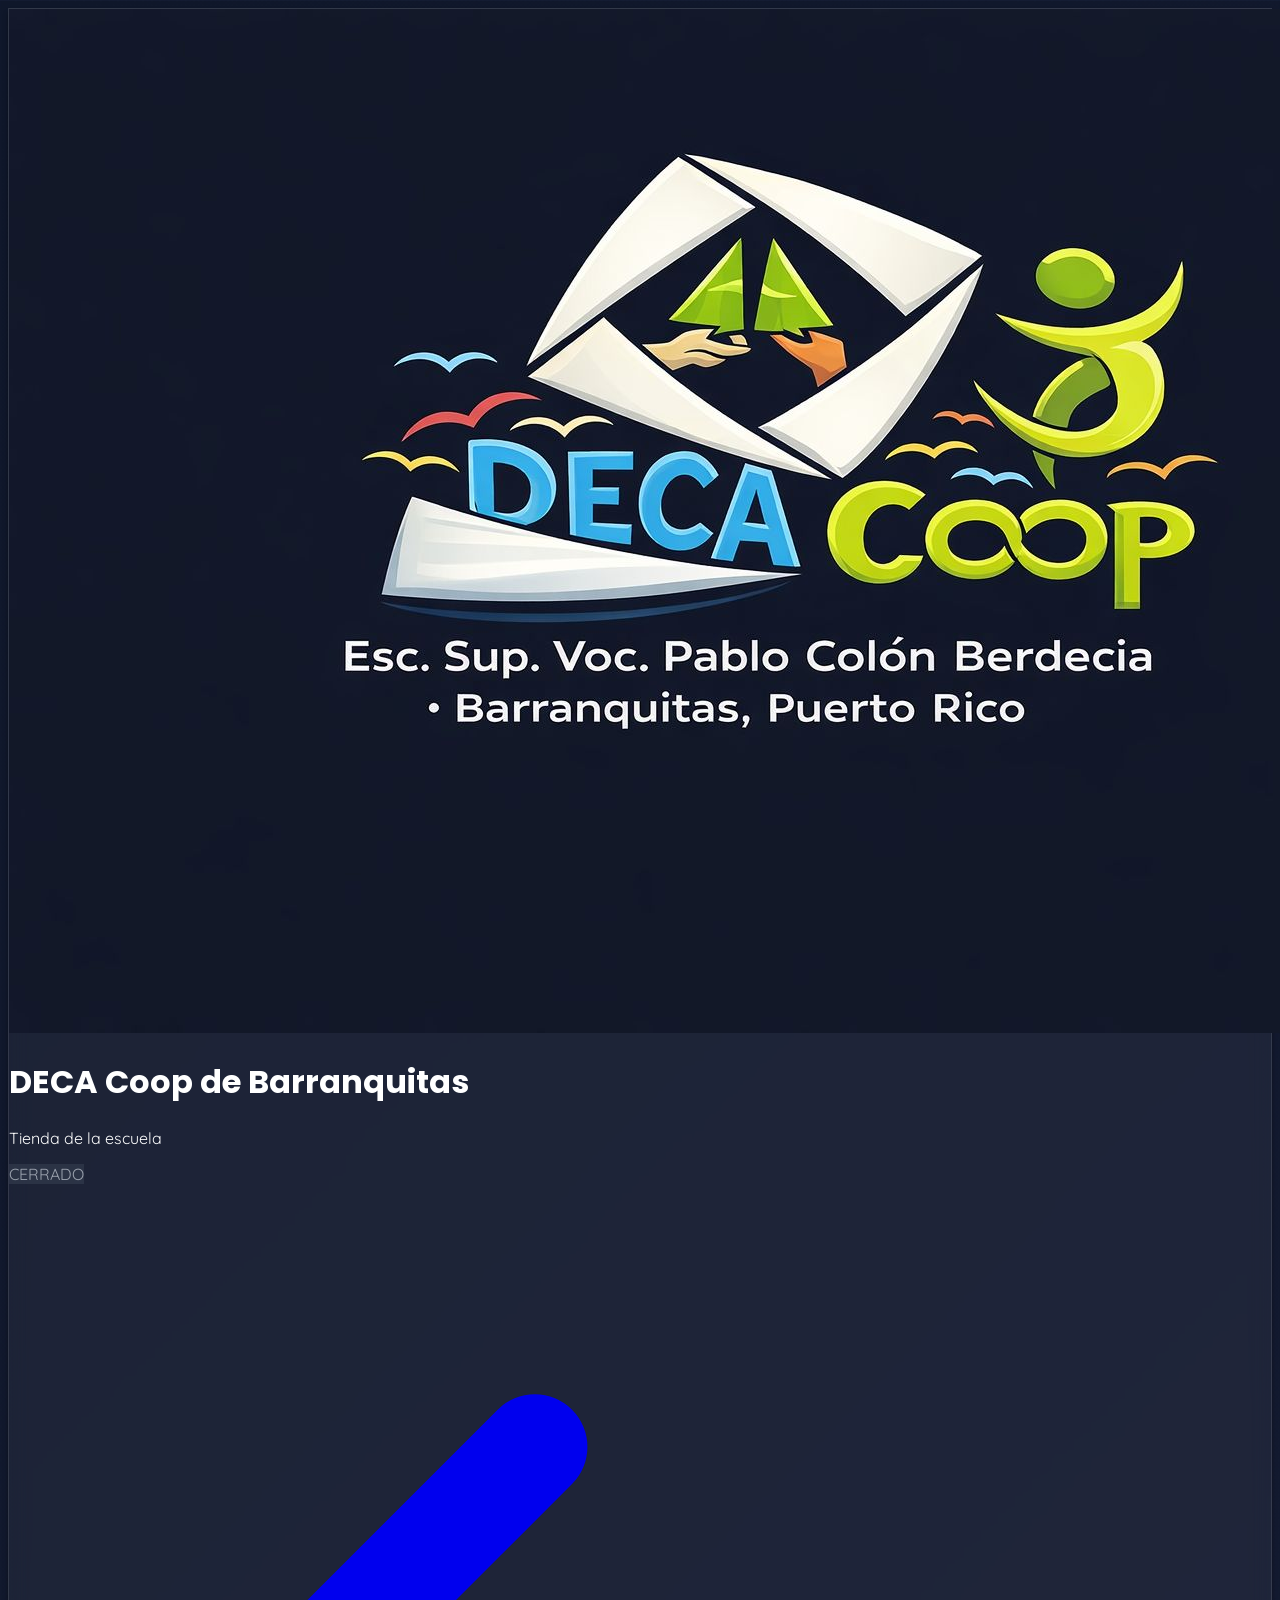
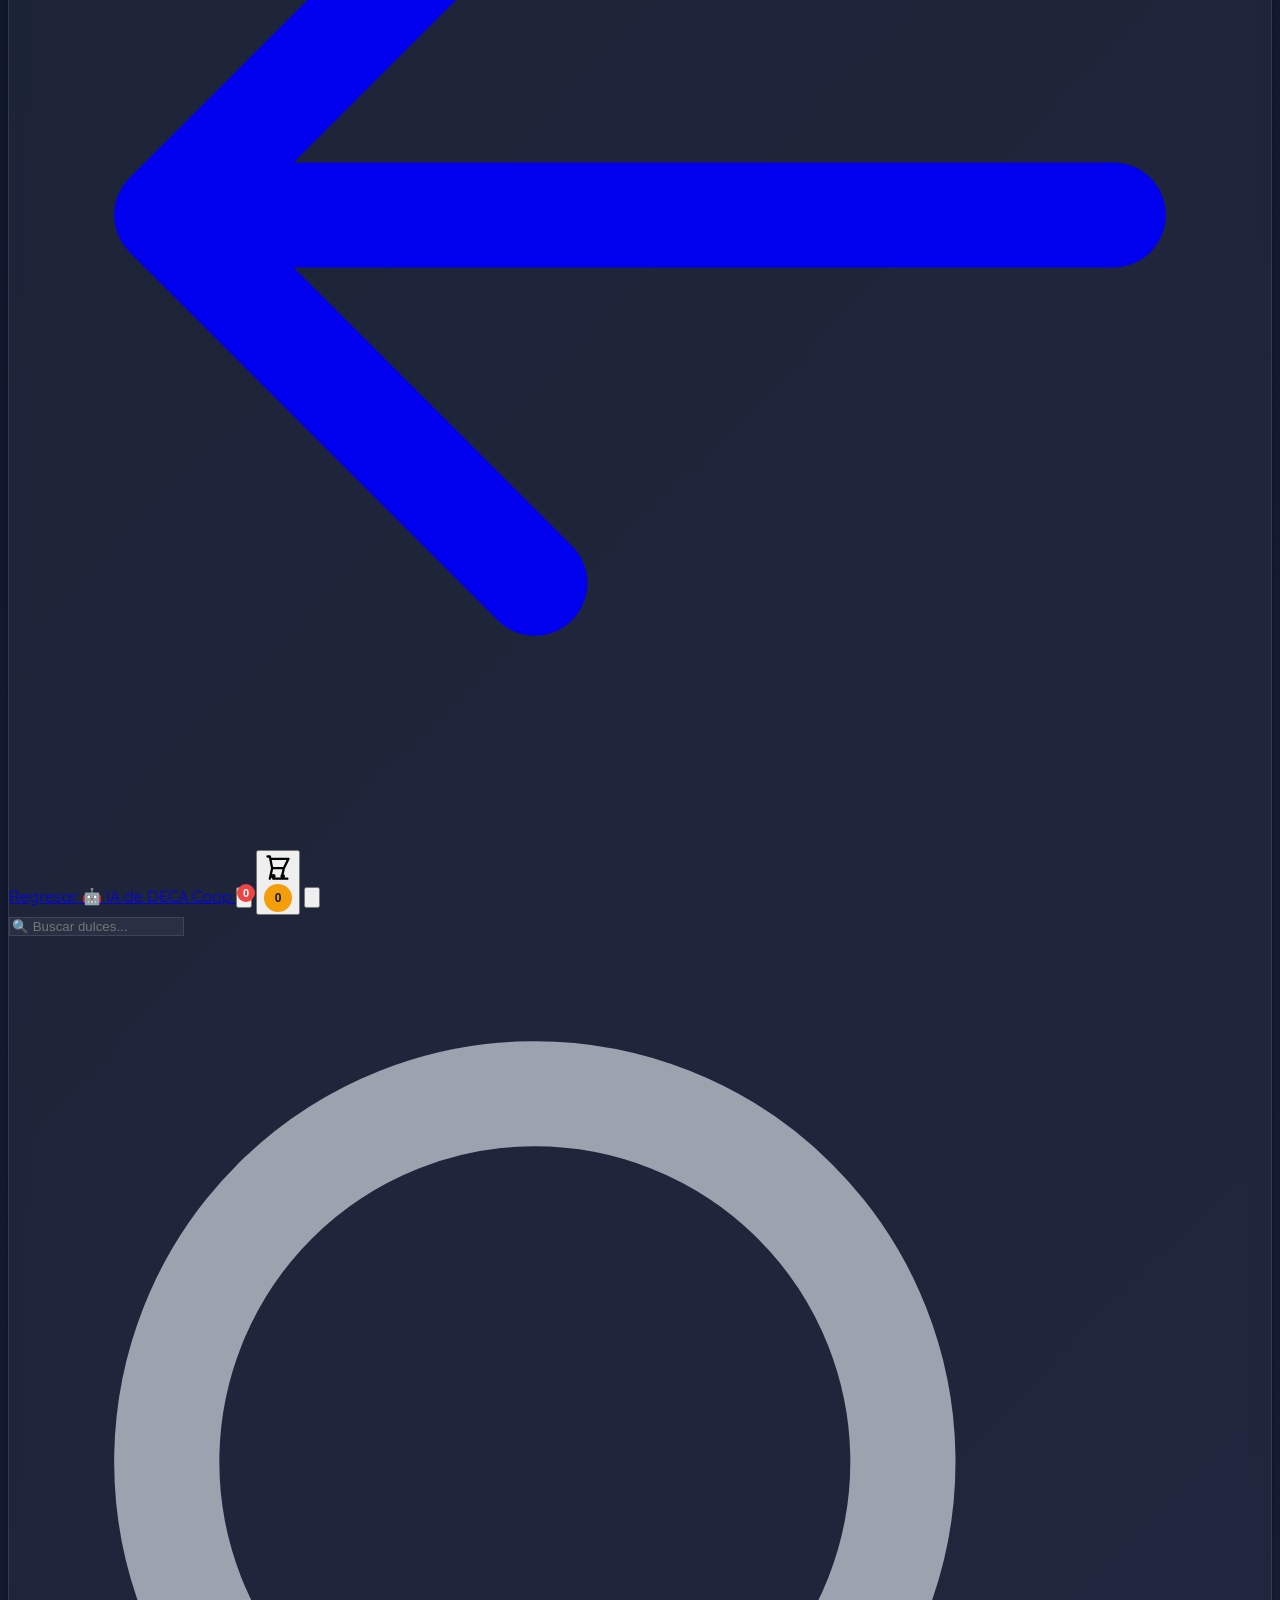
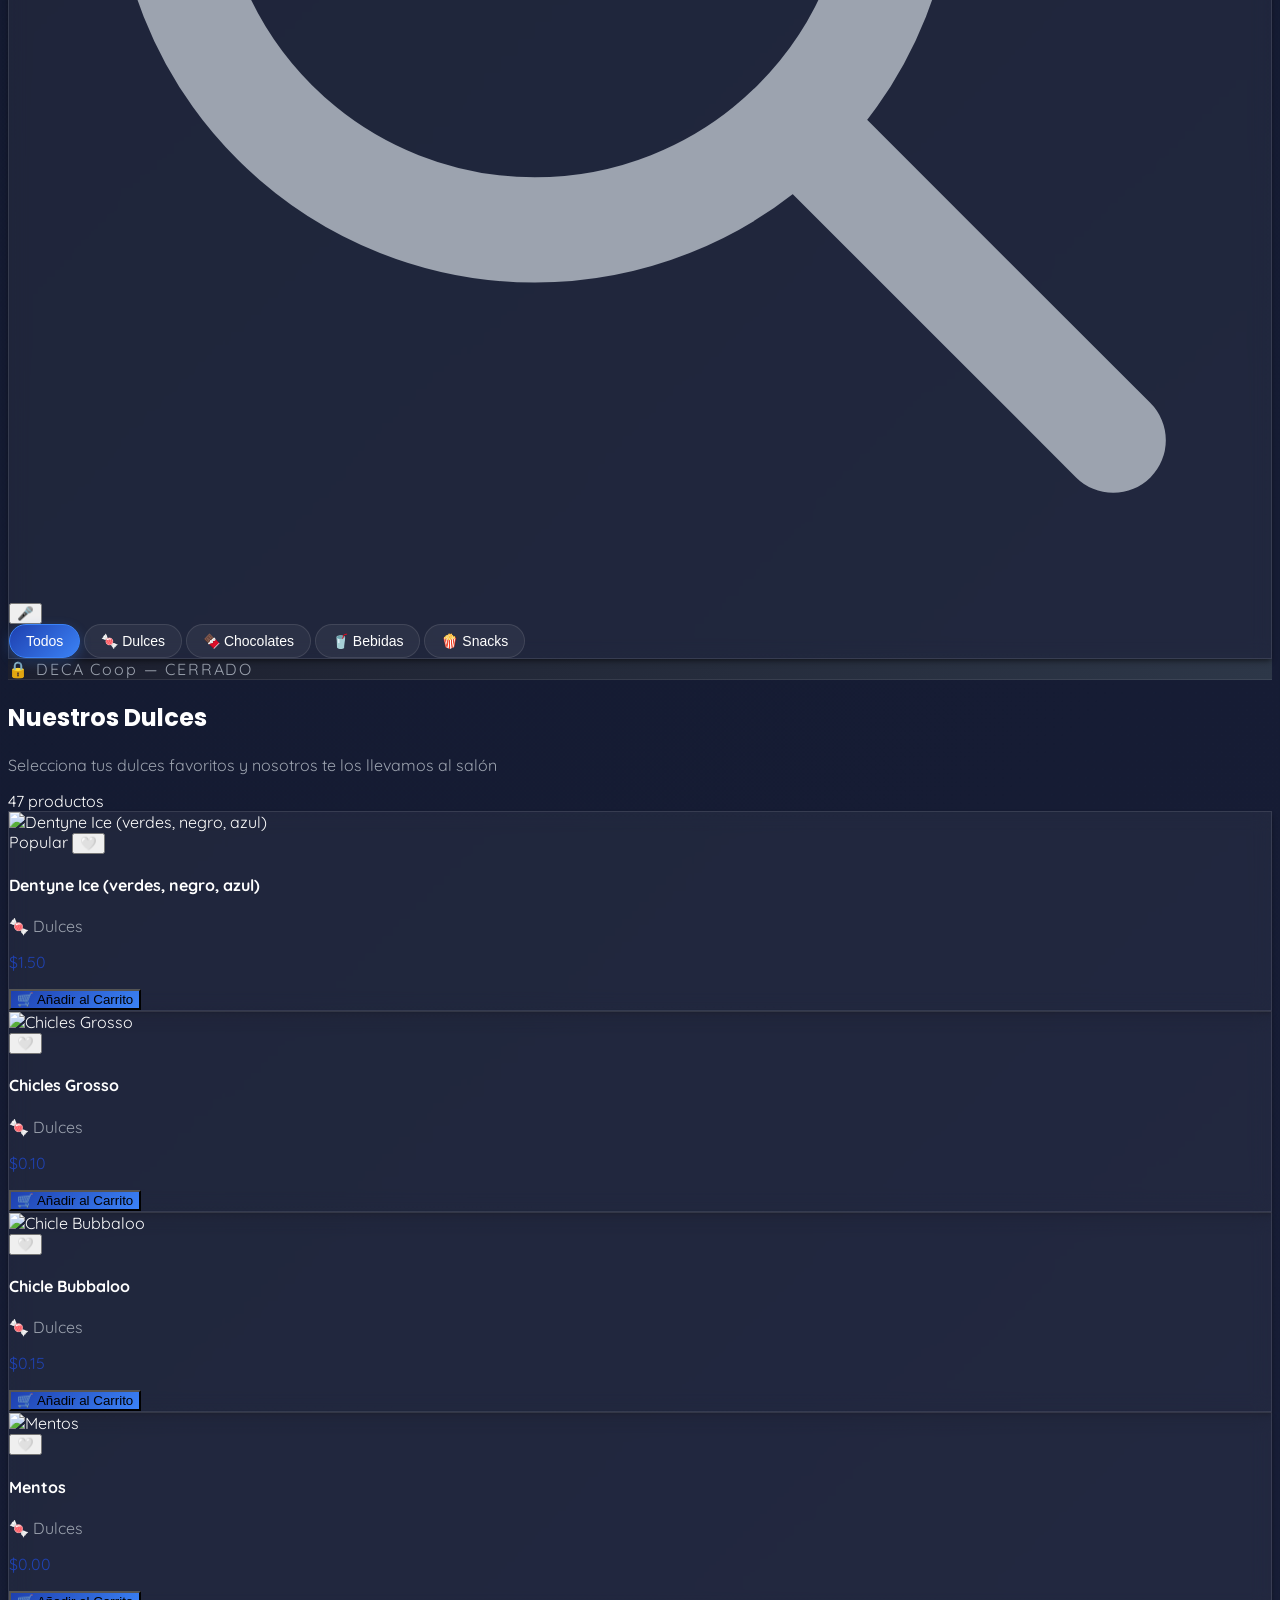
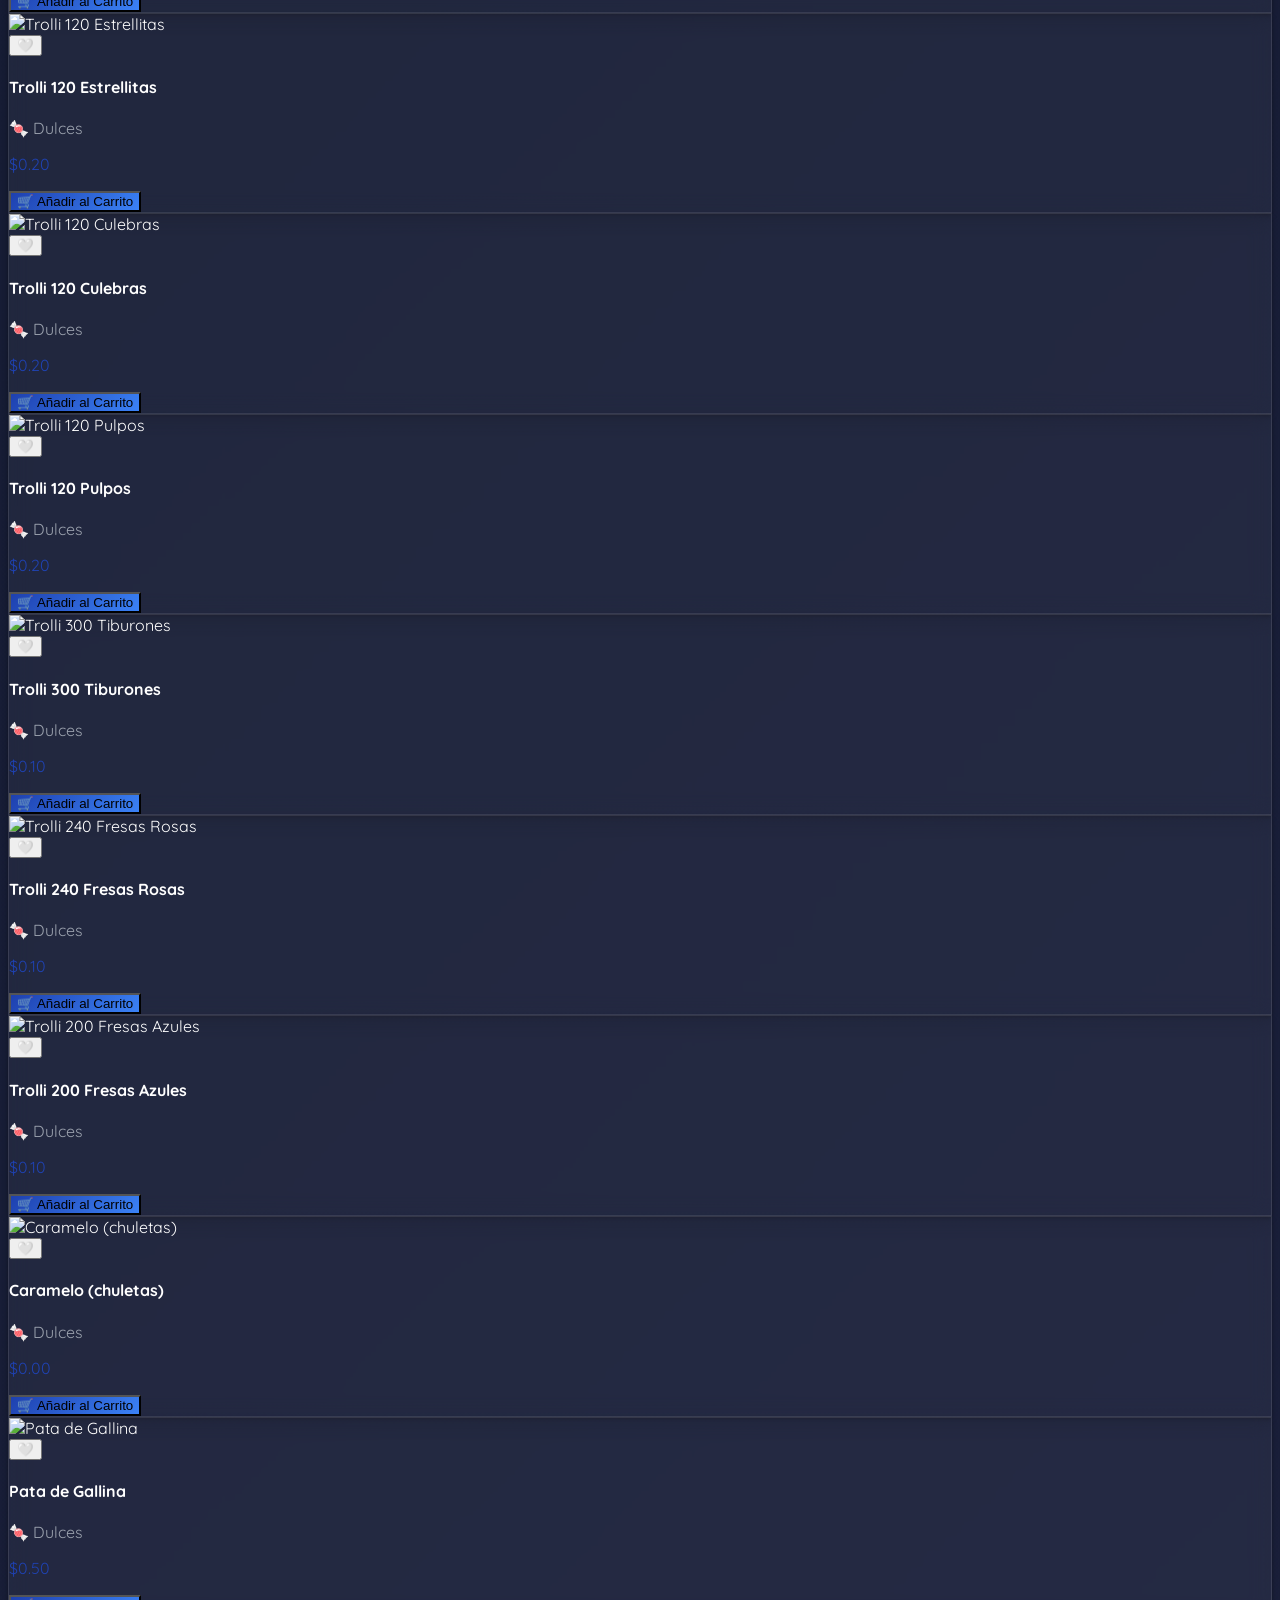
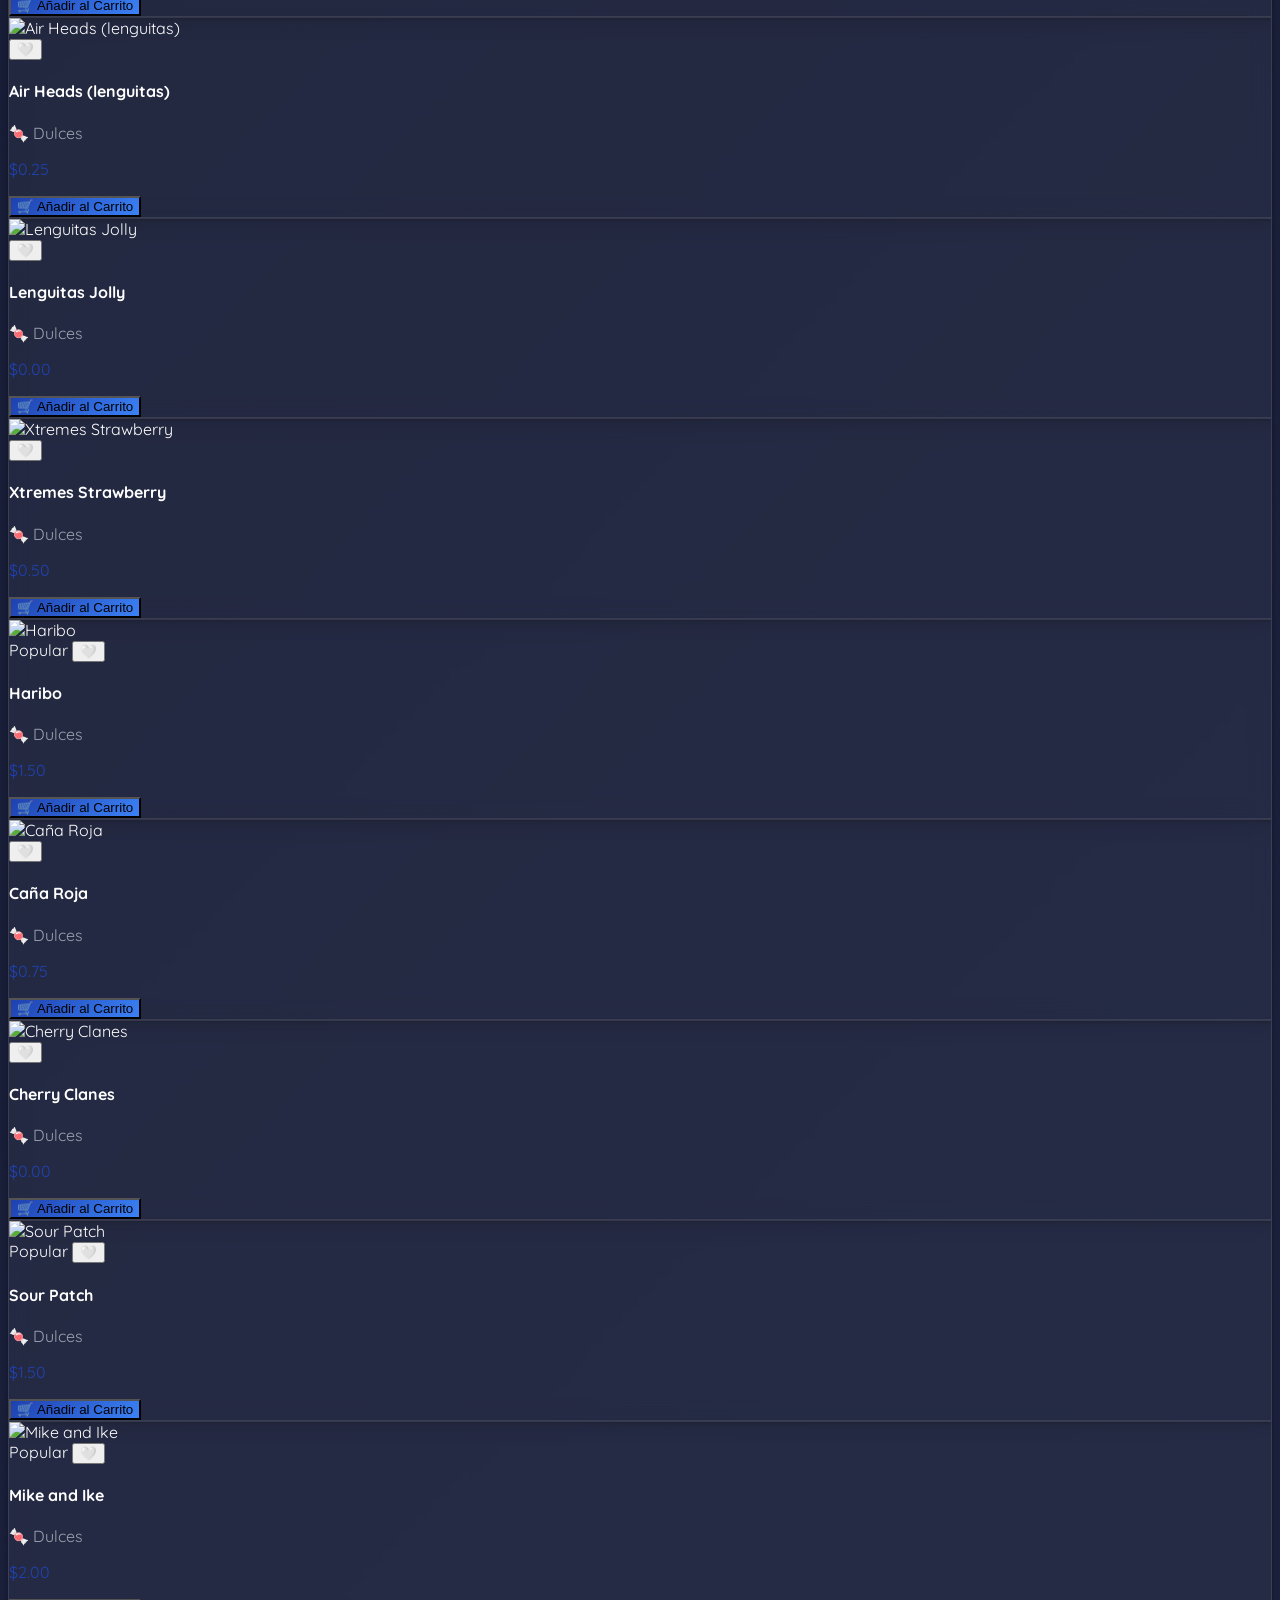
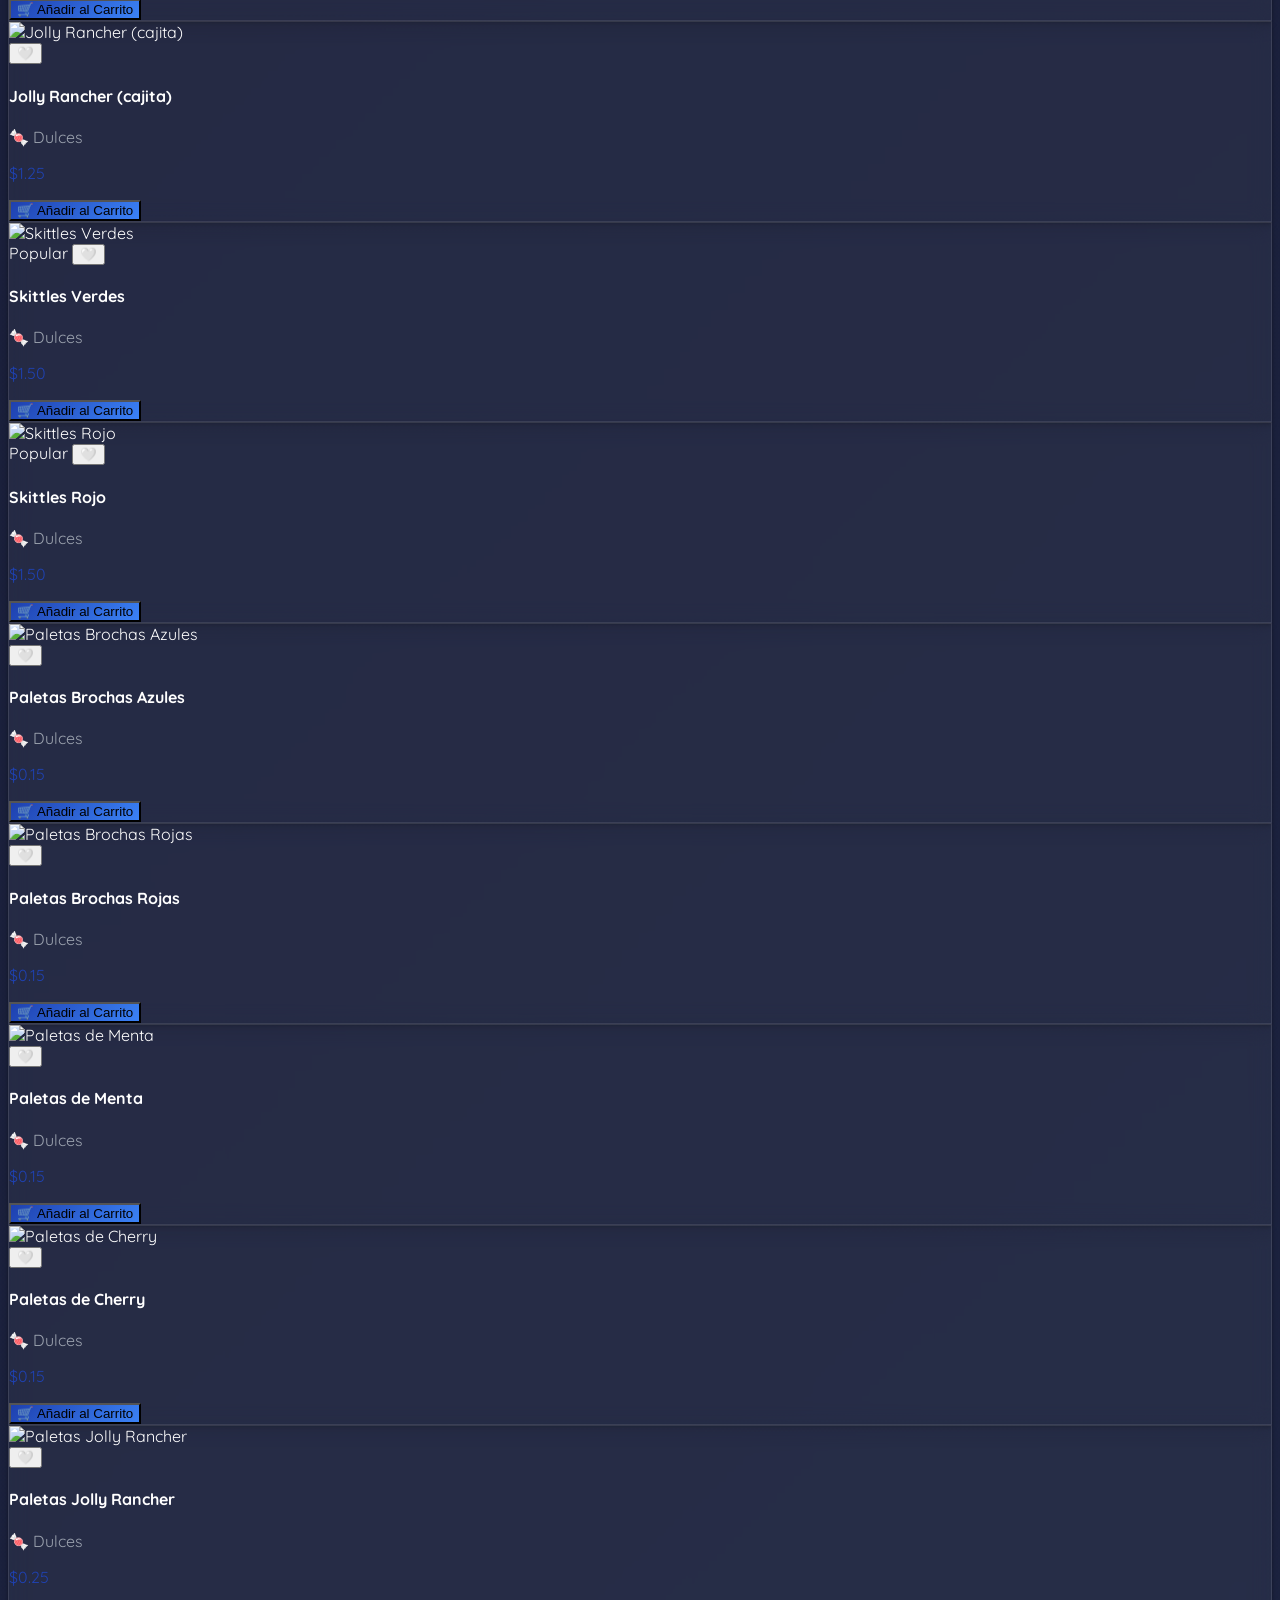
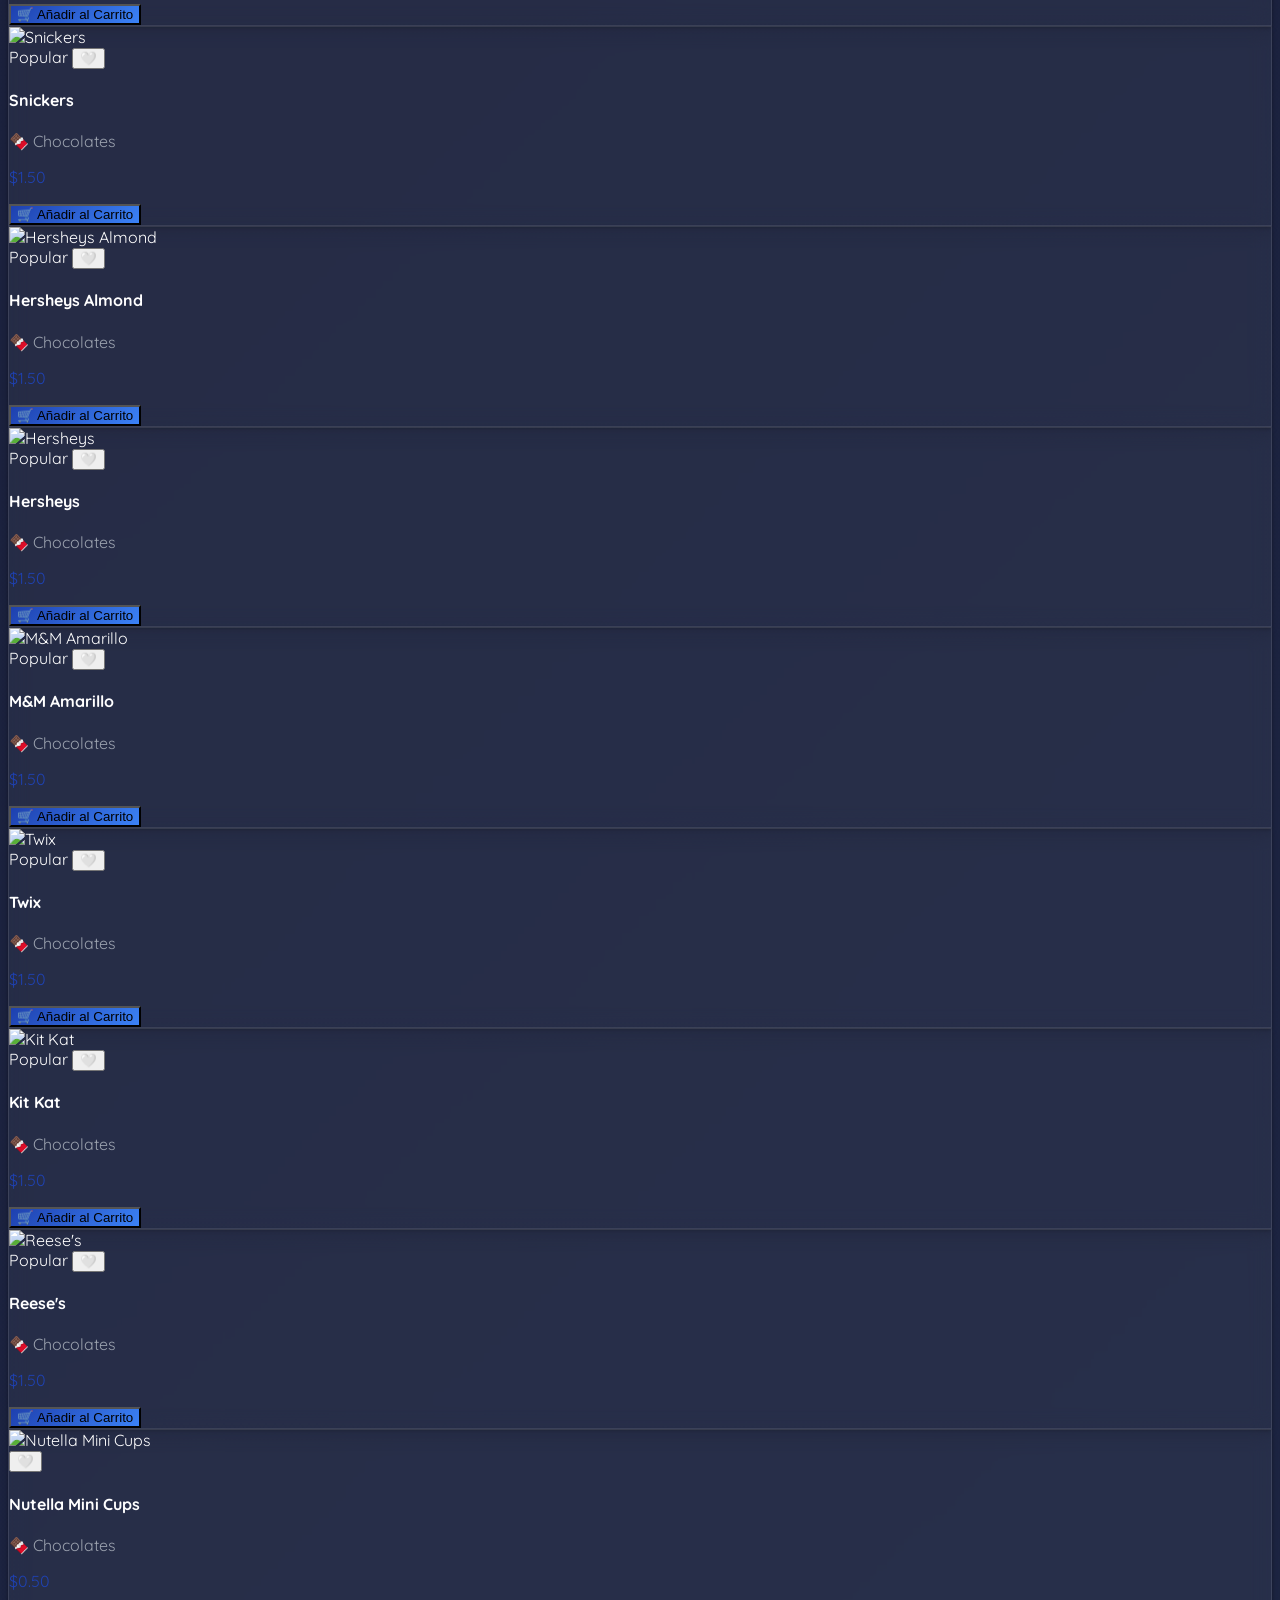
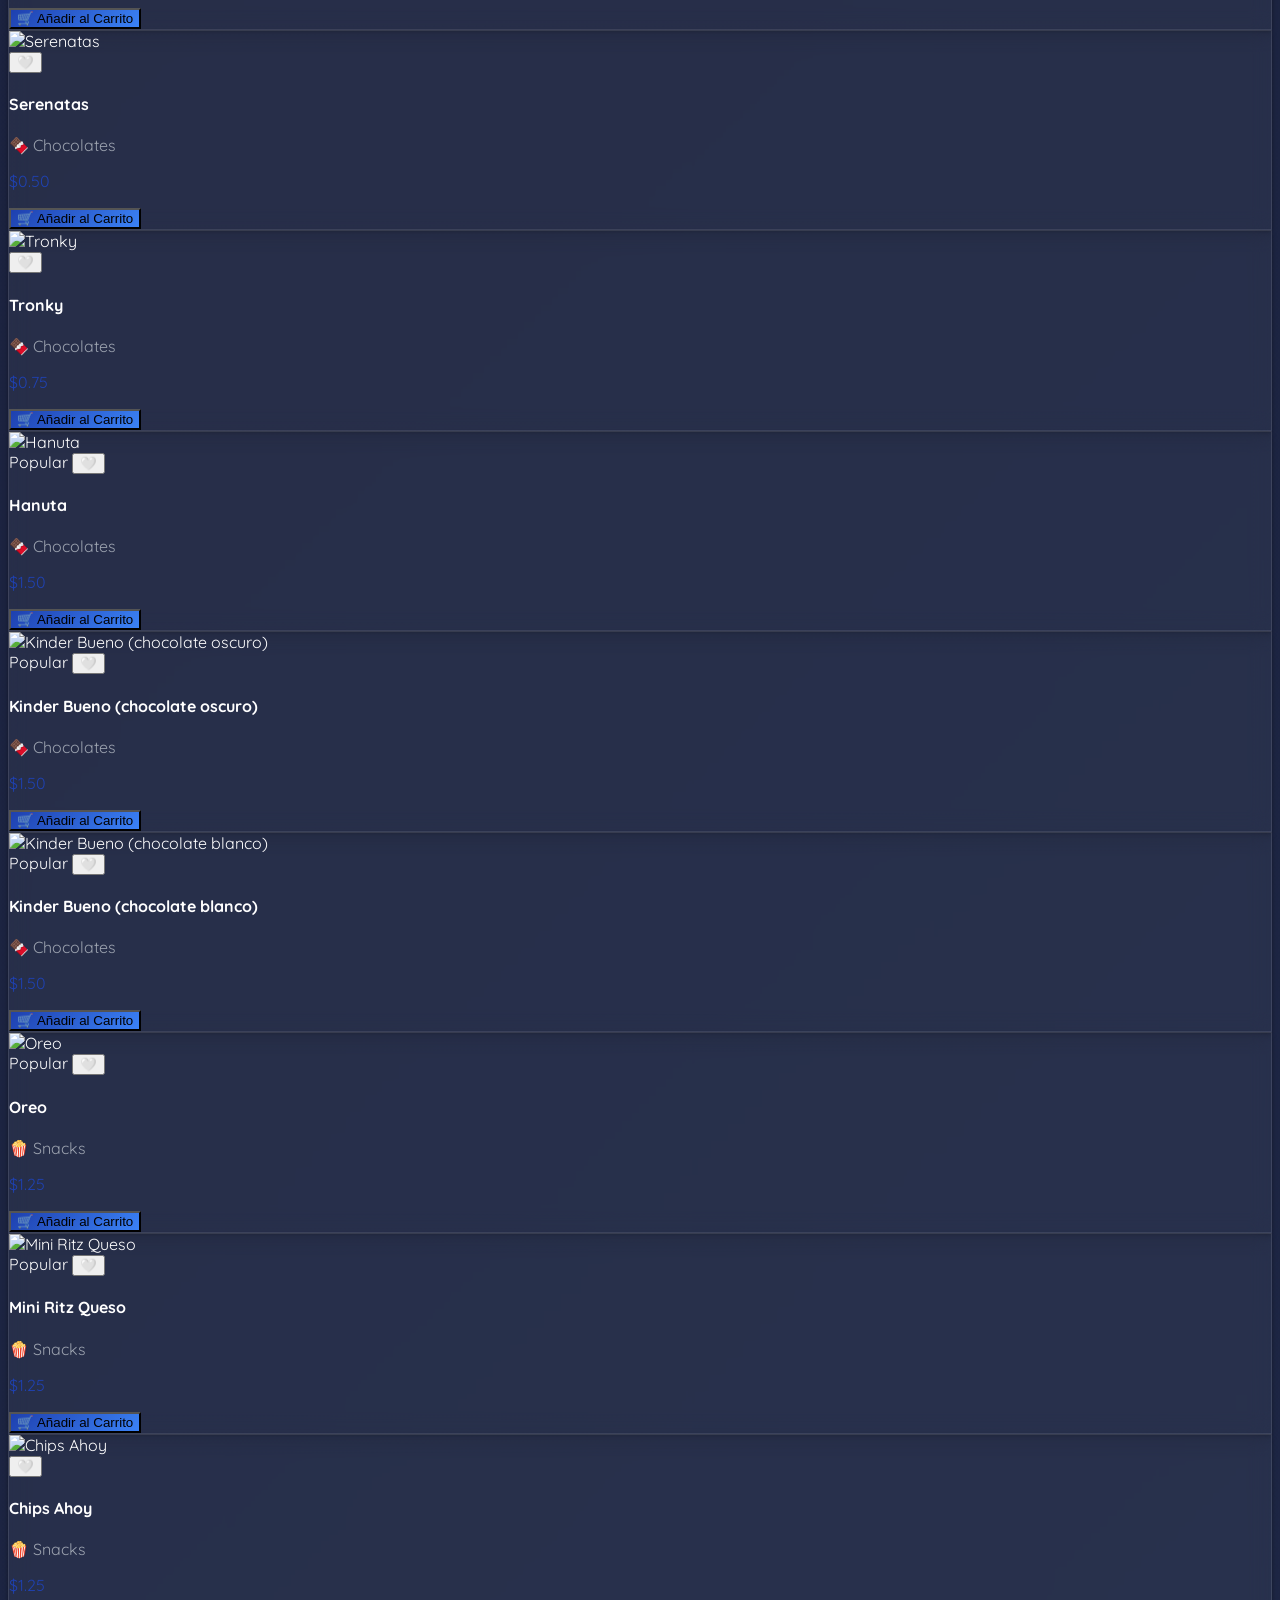
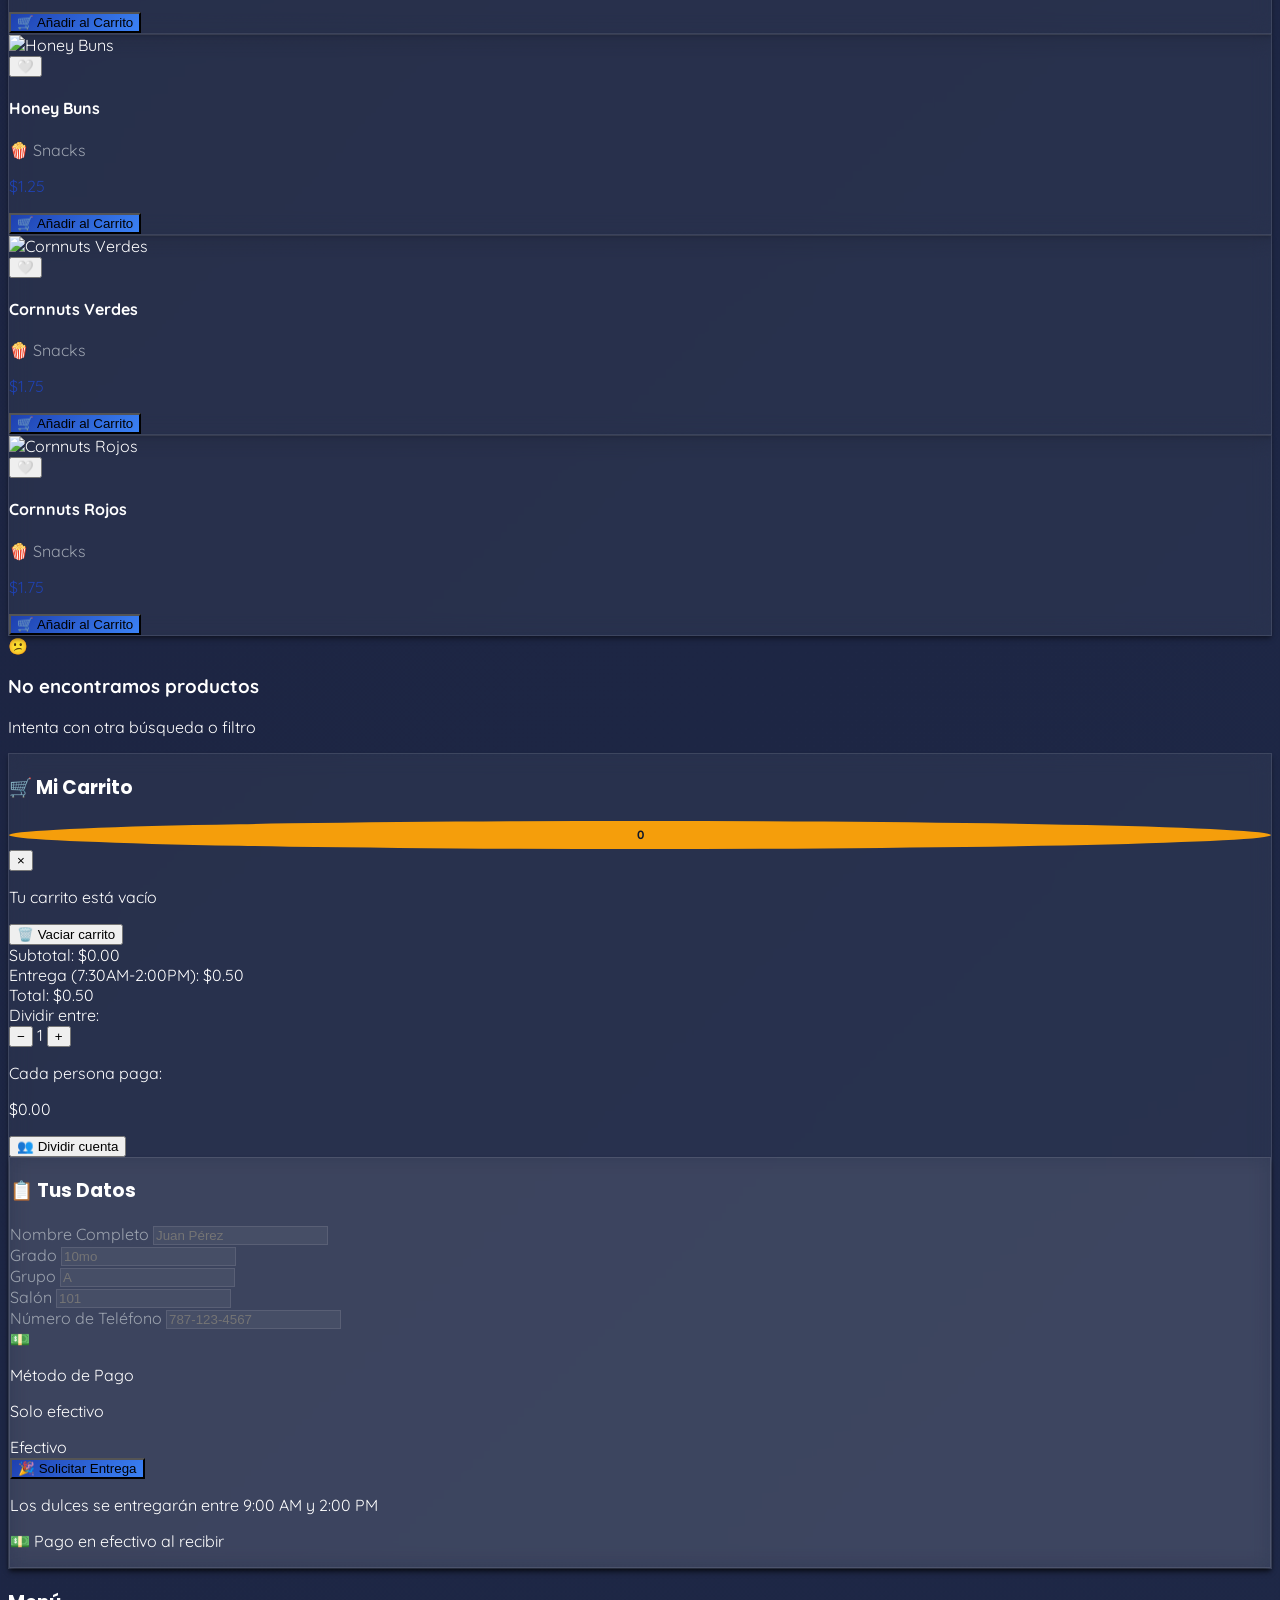
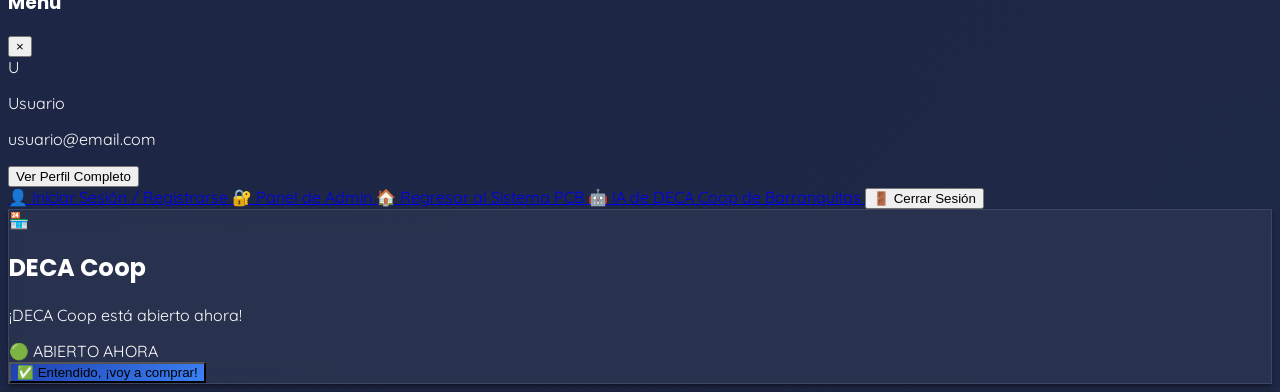
==== commit a48c4663: "Add files via upload" ====
--- a/index.html
+++ b/index.html
@@ -369,11 +369,11 @@
           </a>
 
           <!-- Admin -->
-          <button id="menu-admin-btn"
+          <a href="admin.html" id="menu-admin-btn"
             class="w-full flex items-center gap-3 px-4 py-3 rounded-lg hover:bg-white/10 transition-colors text-left">
             <span class="text-xl">🔐</span>
             <span class="text-white">Panel de Admin</span>
-          </button>
+          </a>
 
           <!-- Regresar al Sistema PCB -->
           <a href="https://pcbsystempr-cyber.github.io/pcbsystem/"
@@ -672,9 +672,9 @@
     })();
   </script>
 
-  <script src="ai-config.js"></script>
-  <script src="auth.js"></script>
-  <script src="script.js"></script>
+  <script src="ai-config.js?v=20260425"></script>
+  <script src="auth.js?v=20260425"></script>
+  <script src="script.js?v=20260425"></script>
 
   <!-- Registro del Service Worker -->
   <script>
